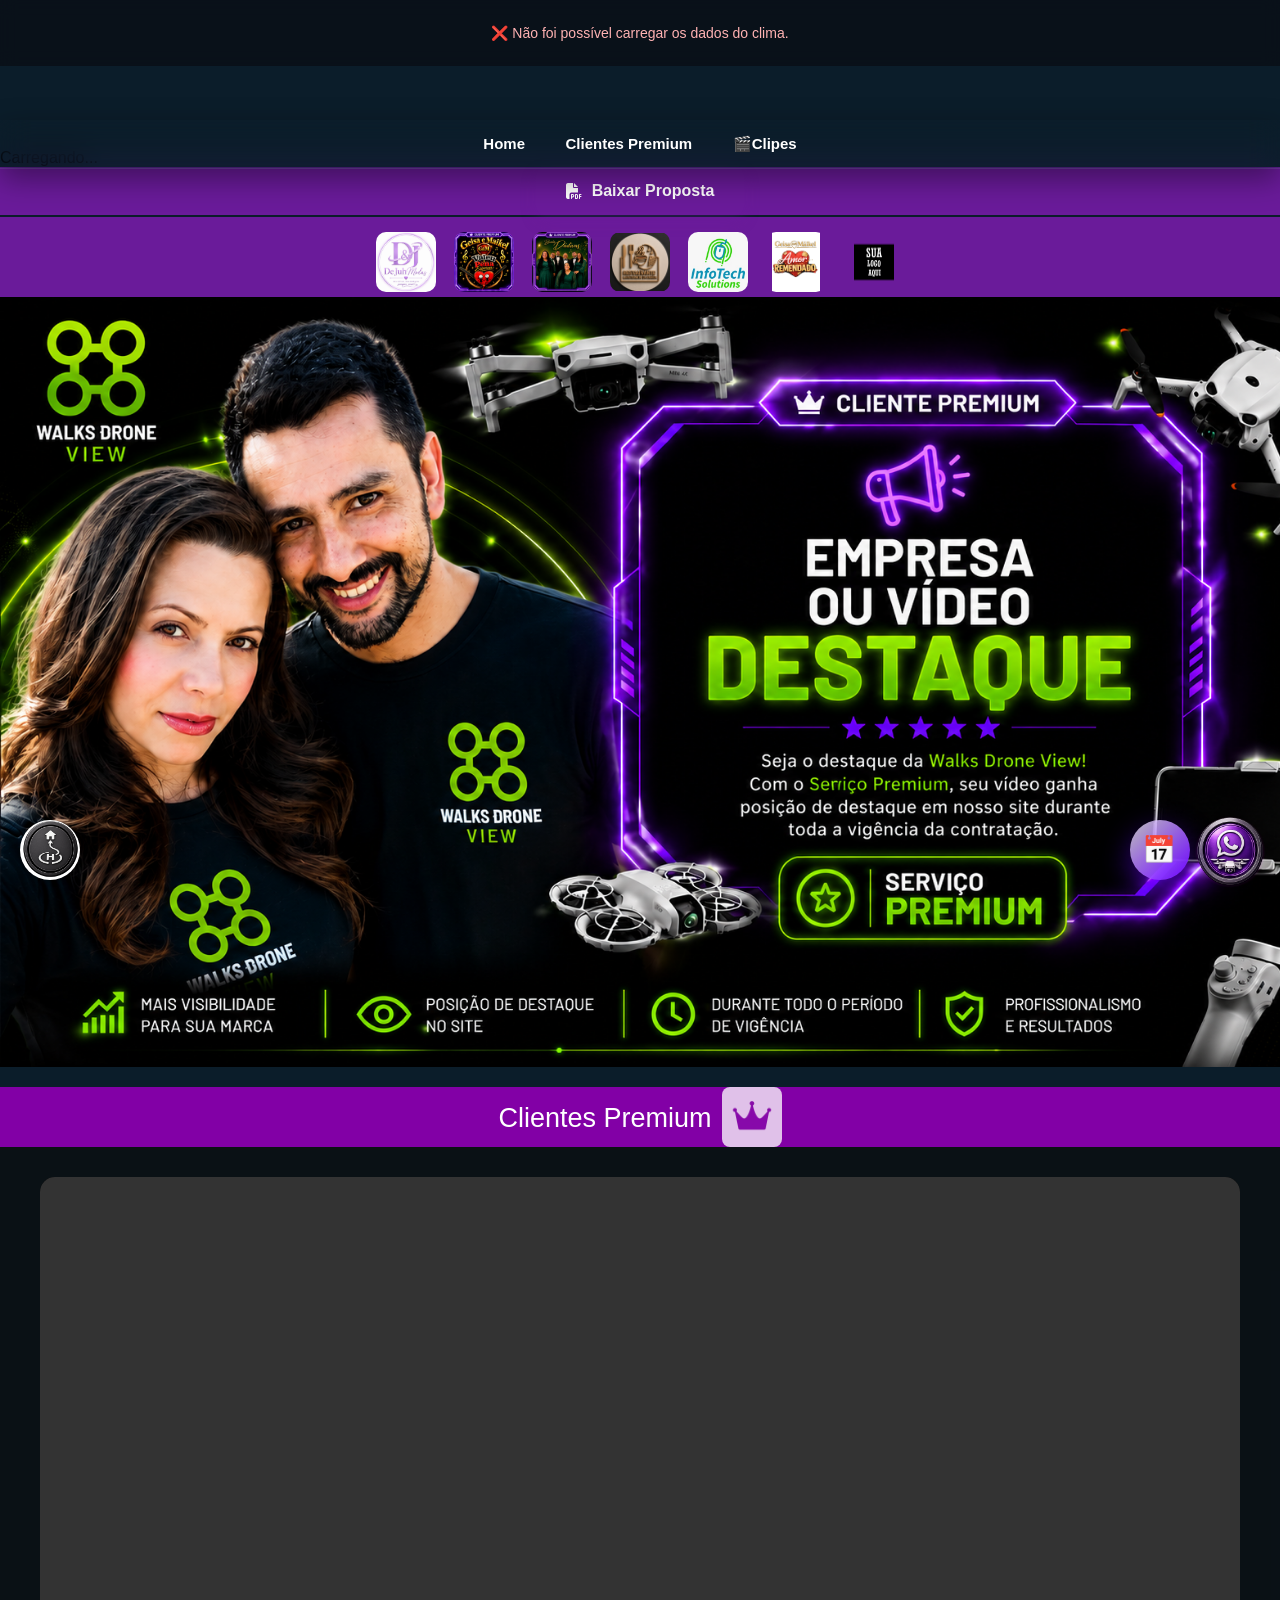
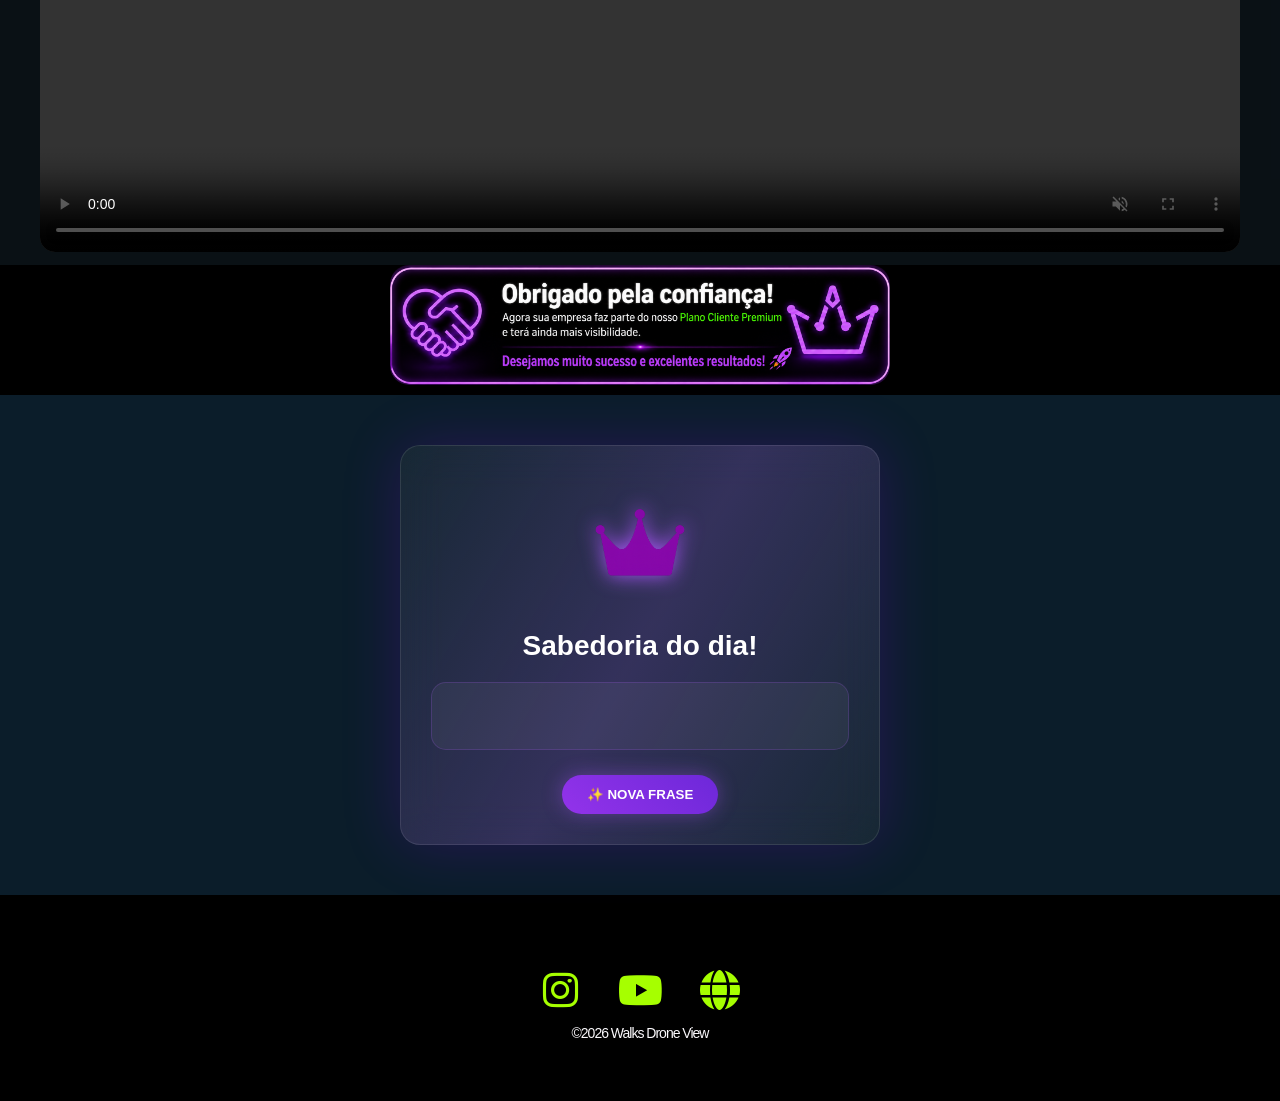
==== index.html @ a0a37f73 "index.html" ====
<!DOCTYPE html>
<html lang="pt-BR">
<head>
<meta charset="UTF-8">
  <meta name="viewport" content="width=device-width, initial-scale=1.0">
    <title>  Walks Drone View</title>
    <meta name="description"
      content="Walks Drone View - Produção audiovisual profissional com drones, vídeos institucionais, eventos e turismo.">
      
    <script type="text/javascript">
    (function(c,l,a,r,i,t,y){
        c[a]=c[a]||function(){(c[a].q=c[a].q||[]).push(arguments)};
        t=l.createElement(r);t.async=1;t.src="https://www.clarity.ms/tag/"+i;
        y=l.getElementsByTagName(r)[0];y.parentNode.insertBefore(t,y);
    })(window, document, "clarity", "script", "xg974a5hgu");
</script>



    <meta name="viewport" content="width=device-width, initial-scale=1.0">
    <meta name="google-adsense-account" content="ca-pub-4783430477945005">
    <script async src="https://pagead2.googlesyndication.com/pagead/js/adsbygoogle.js?client=ca-pub-4783430477945005"
     crossorigin="anonymous"></script>
   


<!-- CSS -->


<link rel="icon" href="./src/img/logo-title2.png" type="image/png">
<link rel="stylesheet"
href="https://cdnjs.cloudflare.com/ajax/libs/font-awesome/6.7.2/css/all.min.css">
<!-- CSS -->
<link rel="stylesheet" href="./src/css/style.css">
<link rel="stylesheet" href="./src/css/clima.css">

   
</head>

<body>
    <header id="topo"></header>
<div class="menu">

    <!-- LOGO -->
   

    <!-- LINKS -->
    <div class="menu-links">
        <a href="index.html">Home</a>
        <a href="#premium">Clientes Premium</a>
         <a href="clipes.html">🎬Clipes</a>
    </div>

</div>

<style>

/* MENU */
.menu {
    margin-top: 120px;
    width: 100%;
    display: flex;
    justify-content: center;
    gap: 10px;
    padding: 15px 0;
    margin-bottom: -20px;

    position: relative;
    z-index: 100000;

    /* 🔥 efeito vidro */

    backdrop-filter: blur(15px);
    border-bottom: 1px solid rgba(255,255,255,0.08);

    box-shadow: 0 10px 30px rgba(0,0,0,0.4);
}

/* LINKS */
.menu a {
    position: relative;
    color: #fff;
    text-decoration: none;
    font-size: 15px;
    font-weight: 600;
    padding: 10px 18px;
    border-radius: 8px;

    transition: all 0.3s ease;
}

/* LINHA ANIMADA */
.menu a::after {
    content: "";
    position: absolute;
    left: 0;
    bottom: 0;
    width: 0%;
    height: 2px;
   
    transition: 0.3s;
}

/* HOVER PREMIUM */
.menu a:hover {
    color: #c084fc;

    
    
}

/* ANIMAÇÃO DA LINHA */
.menu a:hover::after {
    width: 100%;
}

/* LINK ATIVO (opcional futuro JS) */
.menu a.active {
    color: #c084fc;
}

.menu a.active::after {
    width: 100%;
}

*{
    margin:0;
    padding:0;
    box-sizing:border-box;
    font-family:Segoe UI,Arial,sans-serif;
}

/* BOTÃO FLUTUANTE */
/* ===========================
   MENU RESPONSIVO
=========================== */


   


/* ===========================
   Painel de Feriados
=========================== */
/* Widget */
.feriado-widget{
    position: fixed;
    right: 90px;
    bottom: 20px;
    z-index: 999999;
}

/* Painel aberto */
.feriado-widget .painel{
    position: fixed;
    right: 20px;
    bottom: 90px;

    z-index: 1000000;

    width: 350px;
    max-width: calc(100vw - 20px);
    max-height: 80vh;

    overflow-y: auto;

    background: #1a1a1a;
    border-radius: 12px;
    box-shadow: 0 15px 50px rgba(0,0,0,.6);
}

.botao{
    width:60px;
    height:60px;
    border:none;
    border-radius:50%;
    cursor:pointer;
    color:#fff;
    font-size:28px;
    background:linear-gradient(135deg,#ffffffbe,#6a00ff);
    box-shadow:0 10px 30px rgba(93,0,255,.45);
    transition:.3s;
   
}


.botao:hover{
    transform:scale(1.08);
  
}

/* PAINEL */
.painel{
    position:absolute;
    bottom:70px;
    right:0;
z-index: 998;
    width:290px;
    max-height:420px;

    opacity:0;
    visibility:hidden;
    transform:translateY(15px);

    pointer-events:none;

    overflow:hidden;
    border-radius:18px;
    background:#18152d;
    color:#fff;

    transition:.35s ease;

    box-shadow:0 15px 35px rgba(0,0,0,.45);
}

.painel.ativo{
    opacity:1;
    visibility:visible;
    transform:translateY(0);

    pointer-events:auto;
}

.titulo{
    background:linear-gradient(135deg,#8a2be2,#5d00ff);
    padding:15px;
    text-align:center;
    font-size:18px;
    font-weight:bold;
}

.lista{
    max-height:420px;
    overflow-y:auto;
}

.lista::-webkit-scrollbar{
    width:6px;
}

.lista::-webkit-scrollbar-thumb{
    background:#7d44ff;
    border-radius:10px;
}

.item{
    display:flex;
    justify-content:space-between;
    align-items:center;
    padding:12px 15px;
    border-bottom:1px solid rgba(255,255,255,.08);
}

.item:hover{
    background:rgba(255,255,255,.05);
}

.data{
    color:#b88cff;
    font-weight:bold;
    min-width:72px;
}

.nome{
    flex:1;
    margin-left:10px;
}

.local{
    background:#120f24;
    padding:12px;
    text-align:center;
    font-size:12px;
    color:#bbb;
}

.tag{
    background:#6f34ff;
    padding:3px 8px;
    border-radius:20px;
    font-size:11px;
}

.tag.local{
    background:#ff9800;
    color:#fff;
}

.botao a{
  margin-left: -13px;
  font-size: 27px;
  
}
/* ===========================
   RESPONSIVO - CELULAR
=========================== */
@media (max-width:415px){

    .feriado-widget{
        position:fixed;
        right:65px;
        bottom:10px;

        padding:5px;
        background-color:#6f6d70;
        border-radius:50px;

        z-index:999999 !important;
    }

    .botao{
        width:2px;
        height:52px;
        font-size:20px;
    }

    .botao a{
        font-size:20px;
        margin-left:-12px;
    }

    .painel{
        position:fixed;
        right:10px;
        bottom:85px;

        width:290px;
        max-width:calc(100vw - 20px);
        max-height:70vh;

        overflow-y:auto;

        opacity:0;
        visibility:hidden;
        transform:translateY(15px);

        pointer-events:none;

        z-index:1000000 !important;

        border-radius:18px;
    }

    .painel.ativo{
        opacity:1;
        visibility:visible;
        transform:translateY(0);

        pointer-events:auto;
    }

    .titulo{
        font-size:16px;
        padding:12px;
    }

    .lista{
        max-height:60vh;
    }

    .item{
        padding:10px;
        font-size:13px;
        gap:8px;
    }

    .data{
        min-width:60px;
        font-size:12px;
    }

    .nome{
        font-size:13px;
        line-height:1.3;
    }

    .tag{
        font-size:10px;
        padding:3px 6px;
        white-space:nowrap;
    }

    .local{
        font-size:11px;
        padding:10px;
    }

}
</style>



<div class="feriado-widget">

<div class="painel" id="painel">

<div class="titulo">
📅 Feriados 2026
</div>

<div class="lista">

<div class="item">
<div class="data">01 Jan</div>
<div class="nome">Confraternização Universal</div>
<div class="tag">Nacional</div>
</div>

<div class="item">
<div class="data">16 Fev</div>
<div class="nome">Carnaval</div>
<div class="tag">Nacional</div>
</div>

<div class="item">
<div class="data">17 Fev</div>
<div class="nome">Carnaval</div>
<div class="tag">Nacional</div>
</div>

<div class="item">
<div class="data">03 Abr</div>
<div class="nome">Sexta-feira Santa</div>
<div class="tag">Nacional</div>
</div>

<div class="item">
<div class="data">05 Abr</div>
<div class="nome">Páscoa</div>
<div class="tag">Nacional</div>
</div>

<div class="item">
<div class="data">21 Abr</div>
<div class="nome">Tiradentes</div>
<div class="tag">Nacional</div>
</div>

<div class="item">
<div class="data">01 Mai</div>
<div class="nome">Dia do Trabalhador</div>
<div class="tag">Nacional</div>
</div>

<div class="item">
<div class="data">04 Jun</div>
<div class="nome">Corpus Christi</div>
<div class="tag local">Municipal</div>
</div>

<div class="item">
<div class="data">07 Set</div>
<div class="nome">Independência do Brasil</div>
<div class="tag">Nacional</div>
</div>

<div class="item">
<div class="data">12 Out</div>
<div class="nome">Nossa Senhora Aparecida</div>
<div class="tag">Nacional</div>
</div>

<div class="item">
<div class="data">02 Nov</div>
<div class="nome">Finados</div>
<div class="tag">Nacional</div>
</div>

<div class="item">
<div class="data">15 Nov</div>
<div class="nome">Proclamação da República</div>
<div class="tag">Nacional</div>
</div>

<div class="item">
<div class="data">20 Nov</div>
<div class="nome">Dia Nacional de Zumbi e da Consciência Negra</div>
<div class="tag">Nacional</div>
</div>

<div class="item">
<div class="data">25 Dez</div>
<div class="nome">Natal</div>
<div class="tag">Nacional</div>
</div>

<div class="item">
<div class="data">07 Dez</div>
<div class="nome">Aniversário de São José do Cerrito</div>
<div class="tag local">Municipal</div>
</div>

</div>

<div class="local">
📍 São José do Cerrito - SC
</div>

</div>

<button class="botao" onclick="toggleFeriados()"><a>📅</a></button>

</div>

<script>

function toggleFeriados(){
    document.getElementById("painel").classList.toggle("ativo");
}

</script>



  
<div id="container"></div>


<!-- LOADING -->
<div id="loading">
    <div class="loader"></div>
    <div class="loading-text">Carregando...</div>
</div>





<a href="index.html" class="retornar-button" aria-label="Voltar ao topo">
    <img src="./src/img/logo voltar.png" alt="Voltar ao topo">
</a>

<a href="https://api.whatsapp.com/qr/LZCSG5MAL5UAI1?autoload=1&app_absent=0"
   target="_blank"
   rel="noopener noreferrer"
   class="whatsapp-button"
   aria-label="Contato pelo WhatsApp">
    <img src="./src/img/logo contato.png" alt="WhatsApp">
</a>







<div class="container-download">
    <a href="./src/pdf/Proposta Comercial 2026.pdf" download class="btn-download">
        <i class="fa-solid fa-file-pdf"></i>
       Baixar Proposta
    </a>
</div>
<!--

<div class="container-barra-basico">
<div class="container-patrocinadores-basico">
     <a href="https://www.instagram.com/dejuhmodas/" target="_blank">
        <img src="./src//img/Logo DeJuh.png" width="70px" height="60px"  alt="DeJuhModas" class="patrocinador">
      </a>

    <a   href="https://www.instagram.com/restaurantelanchonete_familia?igsh=MXMzcGp3djJ3emtzcg==" target="_blank">
      <img src="./src/img/LOGO FAMILA.png" width="75px" height="75px" alt="Restaurante e Lanchonete da Família" class="patrocinador">
    </a>

</div>
</div>
-->


<div class="container-barra">
<div class="container-patrocinadores">
    
 <a href="https://juhpaes.github.io/Juh-Top-Model/index.html#contact" target="_blank">
        <img src="./src//img/Logo DeJuh.png" width="70px" height="60px"  alt="DeJuhModas" class="patrocinador">
      </a>
<a href="https://www.instagram.com/geisa_e_maikel/reels/" target="_blank">
        <img src="./src/img/VALEU LOGO.webp"  width="80px" height="80px" alt="Cliente5" class="patrocinador">
      </a>
<a href="https://www.instagram.com/bandadadivas2026?utm_source=qr&igsh=bTk1eDl1bnZmOGt3/" target="_blank">
        <img src="./src/img/LOGO DADIV.webp"  width="80px" height="80px" alt="Cliente5" class="patrocinador">
      </a>

    <a   href="https://www.instagram.com/restaurantelanchonete_familia?igsh=MXMzcGp3djJ3emtzcg==" target="_blank">
      <img src="./src/img/LOGO FAMILA.png" width="75px" height="75px" alt="Restaurante e Lanchonete da Família" class="patrocinador">
    </a>

  <!--  <a href="https://www.instagram.com/ferreiralimarevita/" target="_blank">
      <img src="./src/img/Ferreira lima Logo.png" width="70px" height="60px" alt="Ferreira Lima" class="patrocinador">
    </a>
--> 
    <a href="https://www.youtube.com/@InfoTechSolutionsRS" target="_blank">
        <img src="./src/img/infotech.jpeg"  width="70px" height="60px" alt="Cliente5" class="patrocinador">
      </a>

 <a href="https://www.instagram.com/geisa_e_maikel/reels/" target="_blank">
        <img src="./src/img/logo site maikel.jpg"  width="80px" height="70px" alt="Cliente5" class="patrocinador">
      </a>


      <a href="#" target="_blank">
        <img src="./src/img/SUA marca aqui.png"  width="80px" height="70px" alt="Cliente5" class="patrocinador">
      </a>
    <!--

 <a href="https://www.instagram.com/pousada.rm/" target="_blank">
        <img src="./src/img/RM.jpg"  width="70px" height="60px" alt="Cliente5" class="patrocinador">
      </a>

    
    <a href="https://www.instagram.com/studio_samiraleite?igsh=d3FwYXg1cGRweG1q" target="_blank">
        <img src="./src/img/SUA marca aqui.png"  width="70px" height="60px" alt="Cliente5" class="patrocinador">
      </a>
    -->
</div>
</div>

   <div class="box-home"id="home">
    <div class="container-home">
        
        
    </div>
   </div>
   
    
    
<div class="titulo-premium"><p> Clientes Premium <br>
</p>
<a href="/" target="_blank">
        <img src="./src/img/logo coroa.png" width="70px" height="60px"  alt="CLiente Premium" class="patrocinador">

</a>
</div>

<div class="video-container" id="premium">
    <div class="video-box">
        <video controls autoplay muted loop playsinline>
            <source src="./src/img/ClienteS Premium.mp4" type="video/mp4">
            Seu navegador não suporta vídeo.
        </video>
    </div>
</div>
<!--
 <div class="video-container2">
    <div class="video-box">
        <video controls autoplay muted loop playsinline>
            <source src="./src/img/Anuncio Basico.mp4" type="video/mp4">
            Seu navegador não suporta vídeo.
        </video>
    </div>
 </div>
-->
<div class="obrigado">
    <img class="imagem-obrigado" src="./src/img/Obrigado premium.png">

    </div>
<div class="frase-container">

  <div class="frase-card">

    <div class="icone">
      <img src="./src/img/logo coroa.png" alt="Coroa">
    </div>

    <h2>Sabedoria do dia!</h2>

    <div class="frase-box">
      <p id="frase">Clique para revelar sua mensagem ✨</p>
    </div>

    <button id="btn">✨ NOVA FRASE</button>

  </div>

</div>

<style>
body {
  background: radial-gradient(circle at top, #0b0b15, #050507);
  font-family: Arial, sans-serif;
}

/* CONTAINER */
.frase-container {
  display: flex;
  justify-content: center;
  align-items: center;
  height: 500px;
}

/* CARD */
.frase-card {
  width: 480px;
  padding: 30px;
  border-radius: 20px;
  backdrop-filter: blur(20px);
  background: rgba(255,255,255,0.05);
  border: 1px solid rgba(255,255,255,0.1);
  text-align: center;
  color: #fff;
  box-shadow: 0 0 60px rgba(140,0,255,0.2);
  position: relative;
}

/* ICONE */
.icone img {
  width: 140px;
  margin-bottom: 10px;
  filter: drop-shadow(0 0 10px #a855f7);
}

/* TITULO */
.frase-card h2 {
  font-size: 28px;
  margin-bottom: 20px;
}

.frase-card h2 span {
  color: #a855f7;
}

/* FRASE */
.frase-box {
  background: rgba(255,255,255,0.05);
  border-radius: 15px;
  padding: 20px;
  margin-bottom: 25px;
  border: 1px solid rgba(168,85,247,0.2);
}

#frase {
  font-size: 16px;
  line-height: 1.6;
  opacity: 0;
  transform: translateY(10px);
  transition: 0.4s;
}

#frase.show {
  opacity: 1;
  transform: translateY(0);
}

/* BOTÃO */
button {
  padding: 12px 25px;
  border-radius: 30px;
  border: none;
  background: linear-gradient(45deg, #9333ea, #6d28d9);
  color: #fff;
  font-weight: bold;
  cursor: pointer;
  transition: 0.3s;
  box-shadow: 0 0 20px rgba(168,85,247,0.4);
}

button:hover {
  transform: scale(1.05);
  box-shadow: 0 0 30px rgba(168,85,247,0.7);
}

/* GLOW BORDA */
.frase-card::after {
  content: "";
  position: absolute;
  inset: -1px;
  border-radius: 20px;
  background: linear-gradient(120deg, transparent, rgba(168,85,247,0.4), transparent);
  opacity: 0.5;
  z-index: -1;
}
</style>

<script>

 const frases = [
  "Só sei que nada sei. — Sócrates",
  "Conhece-te a ti mesmo. — Sócrates",
  "Uma vida sem reflexão não vale a pena ser vivida. — Sócrates",
  "Penso, logo existo. — René Descartes",
  "A dúvida é o início da sabedoria. — René Descartes",
  "O homem é livre no momento em que deseja ser. — Voltaire",
  "Devemos cultivar nosso jardim. — Voltaire",
  "A felicidade depende de nós mesmos. — Aristóteles",
  "Somos o que repetidamente fazemos. — Aristóteles",
  "A excelência não é um ato, mas um hábito. — Aristóteles",

  "A paciência é amarga, mas seus frutos são doces. — Jean-Jacques Rousseau",
  "O homem nasce livre, mas por toda parte encontra-se acorrentado. — Rousseau",
  "A coragem é a primeira das qualidades humanas. — Winston Churchill",
  "O sucesso não é final, o fracasso não é fatal. — Winston Churchill",
  "A vida deve ser compreendida olhando para trás, mas vivida olhando para frente. — Kierkegaard",
  "A angústia é a vertigem da liberdade. — Kierkegaard",
  "Sem música, a vida seria um erro. — Friedrich Nietzsche",
  "Torna-te quem tu és. — Nietzsche",
  "Aquilo que não me mata me fortalece. — Nietzsche",
  "Quem tem um porquê enfrenta qualquer como. — Nietzsche",

  "O homem está condenado a ser livre. — Jean-Paul Sartre",
  "A existência precede a essência. — Sartre",
  "Liberdade é o que você faz com o que fizeram de você. — Sartre",
  "No meio do caminho tinha uma pedra. — Carlos Drummond de Andrade",
  "E agora, José? — Drummond",
  "Ser feliz sem motivo é a mais autêntica forma de felicidade. — Drummond",
  "Tudo vale a pena quando a alma não é pequena. — Fernando Pessoa",
  "Tenho em mim todos os sonhos do mundo. — Fernando Pessoa",
  "Para viajar basta existir. — Fernando Pessoa",
  "O valor das coisas não está no tempo que duram. — Fernando Pessoa",

  "O essencial é invisível aos olhos. — Antoine de Saint-Exupéry",
  "Tu te tornas eternamente responsável por aquilo que cativas. — Saint-Exupéry",
  "A simplicidade é o último grau de sofisticação. — Leonardo da Vinci",
  "Aprender nunca cansa a mente. — Leonardo da Vinci",
  "A vida é realmente simples, mas insistimos em torná-la complicada. — Confúcio",
  "Escolhe um trabalho que amas e não trabalharás um único dia. — Confúcio",
  "O homem superior é modesto em suas palavras. — Confúcio",
  "A jornada de mil milhas começa com um único passo. — Lao Tsé",
  "Quem conhece os outros é sábio; quem conhece a si mesmo é iluminado. — Lao Tsé",
  "A natureza não tem pressa, mas tudo é realizado. — Lao Tsé",

  "A felicidade é quando o que você pensa, diz e faz estão em harmonia. — Gandhi",
  "Seja a mudança que você quer ver no mundo. — Gandhi",
  "Olho por olho e o mundo acabará cego. — Gandhi",
  "Não há caminho para a felicidade, a felicidade é o caminho. — Buda",
  "A mente é tudo. Você se torna aquilo que pensa. — Buda",
  "O apego é a raiz do sofrimento. — Buda",
  "Viver é a coisa mais rara do mundo. — Oscar Wilde",
  "Seja você mesmo; todos os outros já existem. — Oscar Wilde",
  "Experiência é o nome que damos aos nossos erros. — Oscar Wilde",

  "O conhecimento é poder. — Francis Bacon",
  "Tempo é dinheiro. — Benjamin Franklin",
  "Aquele que tem paciência pode ter o que quiser. — Franklin",
  "A esperança é o sonho do homem acordado. — Aristóteles",
  "A educação é a arma mais poderosa. — Nelson Mandela",
  "Ninguém nasce odiando outra pessoa. — Mandela",
  "Tudo o que somos é resultado do que pensamos. — Buda",
  "A sabedoria começa na reflexão. — Sócrates",
  "Grandes espíritos sempre encontraram oposição. — Einstein",
  "A imaginação é mais importante que o conhecimento. — Einstein",

  "Insanidade é fazer a mesma coisa esperando resultado diferente. — Einstein",
  "A vida é como andar de bicicleta. — Einstein",
  "O importante é não parar de questionar. — Einstein",
  "Quem olha para fora sonha; quem olha para dentro desperta. — Carl Jung",
  "Até que você torne o inconsciente consciente. — Carl Jung",
  "Conhecer a si mesmo é o começo de toda sabedoria. — Aristóteles",

  // completar até 300 automaticamente 👇
 
  

];


const btn = document.getElementById("btn");
const frase = document.getElementById("frase");

btn.addEventListener("click", () => {
  frase.classList.remove("show");

  setTimeout(() => {
    const aleatoria = frases[Math.floor(Math.random() * frases.length)];
    frase.innerText = aleatoria;
    frase.classList.add("show");
  }, 200);
});
</script>
</div>

<footer class="footer-walks">
    

    <div class="footer-top">

    
        
        <div class="footer-social" id="contato">

            <a href="https://instagram.com/walksdroneview"
               target="_blank"
               class="social-icon">
                <i class="fab fa-instagram"></i>
            </a>

            <a href="https://youtube.com/@walksdroneview"
               target="_blank"
               class="social-icon">
                <i class="fab fa-youtube"></i>
            </a>

            <a href="https://walksdroneview.vlog.br"
               target="_blank"
               class="social-icon">
                <i class="fas fa-globe"></i>
            </a>

        </div>
    </div>
   
    


<div class="box-copy">

&copy;2026 Walks Drone View
</div>
    </footer>







<script defer src="./src/clima.js"></script>

</body>
</html>
---- src/css/style.css ----
@import url('https://fonts.googleapis.com/css2?family=Caveat:wght@400..700&family=Wallpoet&display=swap');
*{
    margin:0;
    padding:0;
   
    box-sizing:border-box;
}

body {
    margin: 0;
    font-family: Arial, sans-serif;
    background: #0b1d2a !important;
}





.container-download{
  background-color:#6A1B9A;
  margin-top: 0px!important;
  margin-bottom:2px!important;
  display:flex;
  justify-content:center;
  align-items:center;
    
   
}

.btn-download{
    display:inline-flex;
    align-items:center;
    justify-content:center;
    gap:10px;

    padding:15px 30px;

    background:#6A1B9A;
    color:#fff;
    text-decoration:none;
    font-size:16px;
    font-weight:600;

    border-radius:8px;
    transition:.3s;
    box-shadow:0 6px 15px rgba(106,27,154,.3);
}

.btn-download:hover{
    
    transform:translateY(-3px);
    box-shadow:0 10px 20px rgba(255, 255, 255, 0.4);
}

.btn-download:active{
    transform:scale(.98);
}



/* Container principal */
.video-container,.video-container2{
  margin-top: 110px;
  margin-bottom: -18px;
    display:flex;
    justify-content:center;
    align-items:center;
    width:100%;
    padding:30px 20px;
    box-sizing:border-box;
    background-color: #0a0a0aa2;
    
}

/* Caixa do vídeo */
.video-box{
    display:flex;
    justify-content:center;
    align-items:center;

    width:100%;
    max-width:1200px;

    aspect-ratio:16/9;

    background:#000;
    border-radius:15px;
    overflow:hidden;
}

/* Vídeo */
.video-box video{

    width:100%;
    height:100%;
    object-fit:contain; /* Mantém o vídeo inteiro sem cortar */
    display:block;
}





/* Botão oculto no desktop */
#btnClimaMobile{
    display:none;
}

.whatsapp-button {
  position: fixed;
  bottom: 20px;
  right: 20px;
  display: flex;
  align-items: center;
  justify-content: center;
  width: 60px;
  height: 60px;
  border-radius: 50%;
 
  box-shadow: 0px 2px 5px rgb(234, 0, 255);
  z-index: 1000; /* Garante que o botão fique acima de outros elementos */
  font-size: 30px; /* Tamanho do ícone */
  color: #fff; /* Cor do ícone */
}

.whatsapp-button img {
  width: 80px;
  margin-top: 6px;
  height: 80px;
}

.whatsapp-button:hover {
  width: 67px;
  height: 69px;
  background-color: #ea00ffe0;
   box-shadow: 0px 2px 5px rgb(255, 255, 255);
}

.retornar-button {
  position: fixed;
  bottom: 20px;
  display: flex;
  align-items: center;
  justify-content: center;
  width: 60px;
  height: 60px;
  border-radius: 50%;
  background-color: #ffffff; /* Cor do WhatsApp */
  box-shadow: 0px 2px 5px rgba(0, 0, 0, 0.3);
  z-index: 1000; /* Garante que o botão fique acima de outros elementos */
  font-size: 30px; /* Tamanho do ícone */
  color: #fff; /* Cor do ícone */
  margin-left: 20px;
}

.retornar-button img {
  width: 71px;
}




.retornar-button:hover {
  width: 61px;
  height: 61px;
  background-color: #e100ff6e;
}

.menu{
    position:fixed;
    top:0;
    left:0;
    width:100%;
    z-index:1000;
}

.menu-links{
    pointer-events:auto;
   
    
}
.menu-links a{
    font-size: 13px;
    padding: 4px 6px;
}
.container-barra-basico{
    width:100%;
    height:70px;
    display:flex;
    justify-content:center;
    align-items:center;
     background-color:#000000;
    overflow:hidden;
}


.container-barra{
    width:100%;
    height:90px;
    display:flex;
    justify-content:center;
    align-items:center;
     background-color:#6A1B9A;
    overflow:hidden;
}

.container-patrocinadores{
    display:flex;
    flex-direction:row;
    justify-content:center;
    align-items:center;
    gap:18px;
    width:100%;
    height:90px;
    padding:0 15px;

    overflow-x:auto;
    overflow-y:hidden;
    white-space:nowrap;

    scrollbar-width:none;
}

.container-patrocinadores-basico{
    display:flex;
    flex-direction:row;
    justify-content:center;
    align-items:center;
    gap:18px;
    width:100%;
    height:120px;
    padding:0 15px;

    overflow-x:auto;
    overflow-y:hidden;
    white-space:nowrap;

    scrollbar-width:none;
}

.container-patrocinadores::-webkit-scrollbar{
    display:none;
}

.container-patrocinadores-basico::-webkit-scrollbar{
    display:none;
}
.container-patrocinadores a{
    flex:0 0 auto;
    display:flex;
    align-items:center;
    justify-content:center;
    text-decoration:none;
}

.patrocinador{
    width:60px;
    height:60px;
    object-fit:contain;
    border-radius:10px;
    transition:.3s;
    cursor:pointer;
}

.patrocinador:hover{
    transform:scale(1.12);
    box-shadow:0 5px 15px rgba(255,255,255,.35);
}

.container-patrocinadores-basico a:hover{
   background-color: #73ff005f;
    box-shadow:0 5px 10px rgb(183, 0, 255);
}








/*Estilização Titulo */

.box-home{
 display: flex;
justify-items: center;
  justify-content: center;
 height: 770px;
 background-size: coVER;
 background-repeat: no-repeat;
  margin-top: -10px !important;
  margin-bottom:-110px;

background-image: url("../img/destaque2.png");


}


.titulo-premium{
  margin-bottom: -110px;
  margin-top: 130px;
  height: 60px;
  gap: 10px;
  display: flex;
  justify-content: center;
  justify-items: center;
  background-color: #8200a6;
}
.titulo-premium p{
  font-size: 27px;
  margin-top: 16px;
  color: white;
}

.titulo-premium img{
  border-radius: 8px;
  background-color: rgba(255, 255, 255, 0.755);
 
}
.titulo-premium img:hover{
  background-color: white;
  border-radius: 8px;
   box-shadow: 0 4px 12px rgba(255, 255, 255, 0.35);
    transition: all 0.3s ease;

}

.obrigado{
display:flex;
justify-content: center;
margin-top: 1px;
max-width: 100%;
height: 130px;
background-color: #000000;

}
.imagem-obrigado{
  border-radius: 19px;
  margin-top: 0px;
  display: flex;
  justify-content: center;
  background-size: cover;
  height: 120px;
  width: 500px;
}




























@keyframes float {
  0%, 100% {
    transform: translateY(20px);
  }
  50% {
    transform: translateY(-70px);
  }
}



.boximagemclientes{
   display: flex;
   justify-content: center;
width: 100%;
height: 400px;
background-size: cover;
   background-repeat: no-repeat;
background-image: url(/walksdrone-main/src/img/div\ insta.png);
}



/*Estilização Container CLients*/

.texto-clients {
  margin-top: -10px;
color: #ffffff;
font-size: 20px;
  
}

/*Estilização Clients Parceiro Videos1*/




  



/*Estilização Makers Parceiro Videos1*/












/*Estilização Container Rede Social Sobre/About*/
.footer-walks{
    background:#000;
    color:#fff;
    padding:60px 40px;
    font-family:Arial,sans-serif;
   
}

/* LINHA PRINCIPAL */




.footer-logo img{
    max-width:60px;
}

/* TEXTO CENTRAL */




/* REDES */
.footer-social{
    flex:1;
    display:flex;
    justify-content:center;
    gap:10px;
}

.social-icon{
    width:70px;
    height:70px;
   
    border-radius:50%;
    display:flex;
    align-items:center;
    justify-content:center;
    color:#A6FF00;
    font-size:40px;
    text-decoration:none;
    transition:.3s;
}

.social-icon:hover{
    background:#A6FF00;
    color:#000;
    box-shadow:0 0 20px #A6FF00;
    transform:translateY(-5px);
}

/* RODAPÉ INFERIOR */
.box-copy{
 color: #fbf9fc;
display: flex;
justify-content: center;
letter-spacing: -1px;
text-align: center;
font-size: 14px;


}


/*RESPONSIVE*/

/* --- Media Query para telas com largura máxima de 415px --- */

@media (max-width: 415px) { /* Este é o breakpoint, ajuste conforme necessário */
   
  .video-container{
      margin-top: 190px !important;
      margin-bottom: 0px;
        padding:15px;
    }

    .video-box{
        width:100%;
        border-radius:10px;
    }




 .video-container2{
      margin-top: 10px !important;
      margin-bottom: 0px;
        padding:15px;
    }

   






  
.box-home{
 display: flex;
 width: 100%;
 justify-items: center;
  justify-content: center;
 height: 230px;
 background-size: cover;
 background-repeat: no-repeat;
  margin-top: 20px !important;
  margin-bottom:-200px;
  background-color: none;
background-image: url("../img/destaque2.png");
}

 


    .whatsapp-button {
        bottom: 15px; /* Ajuste para não ficar tão próximo da borda */
        right: 6px;
        width: 50px; /* Reduzido para mobile */
        height: 50px; /* Reduzido para mobile */
        font-size: 25px; /* Tamanho do ícone ajustado */
    }

    .whatsapp-button img {
        width: 80px; /* Tamanho da imagem ajustado */
    }

    .whatsapp-button:hover {
        width: 52px; /* Pequeno ajuste no hover */
        height: 52px;
        background-color: #0caa09e0;
    }



     .retornar-button {
        bottom: 9px; /* Ajuste para não ficar tão próximo da borda */
        left: -20px;
        width: 62px; /* Reduzido para mobile */
        height: 62px; /* Reduzido para mobile */
        font-size: 26px; /* Tamanho do ícone ajustado */
    }

    .retornar-button img {
        width: 70px; /* Tamanho da imagem ajustado */
    }

    .retornar-button:hover {
        width: 52px; /* Pequeno ajuste no hover */
        height: 52px;
        background-color: #b404efe0;
    }


/*Estilização Menu */

.container-barra{
    width:100%;
    overflow:hidden;
    position:relative;
    box-sizing:border-box;
    padding:12px 0;
}

.container-patrocinadores{
    display:flex;
    align-items:center;
    gap:18px;

    width:max-content;

    padding-left:265px;   /* importante */
    padding-right:25px;

    animation:scrollPatrocinadores 25s linear infinite;
}

.container-patrocinadores a{
    flex:0 0 auto;
    display:flex;
    align-items:center;
    justify-content:center;
}

.container-patrocinadores img{
    display:block;
    width:70px;
    height:60px;
    object-fit:contain;
}


.container-download{
  margin-top: 20px !important;
  height: 42px !important;
 
background-color: #8d24aaed;
}

    
.btn-download{
    display:inline-flex;
    align-items:center;
    justify-content:center;
    gap:10px;
    width: 80px;
    height: 42px;
    padding:15px 30px;
    margin-top: -10px !important;
    margin-bottom: -10px !important;
    background:#691b9a;
    color:#fff;
    text-decoration:none;
    font-size:10px;
    font-weight:600;

    border-radius:8px;
    transition:.3s;
    box-shadow:0 6px 15px rgba(106,27,154,.3);
}

.titulo-projects{
display: flex;
justify-content: center;
justify-items: center;
padding: 20px;
}

.texto-clients{
  text-align: center;
  font-size: 12px;
  margin-top: -10px;
  margin-bottom: 0px;
  
}


   
.titulo-premium{
  height: 70px;
  margin-top: 210px;
  margin-bottom: -200px;
}





.imagem-obrigado{
  border-radius: 19px;
  margin-top: 10px;
  display: flex;
  justify-content: center;
  background-size: cover;
  height: 100px;
  width: 380px;
}







    /* Espaço entre o menu clima e o conteúdo do site */
   







}
---- src/css/clima.css ----
/* ==========================
   BARRA DO CLIMA
========================== */

#container{
    position: fixed;
    top: 0;
    left: 0;
    width: 100%;
    display: flex;
    justify-content: center;
    flex-wrap: wrap;
    gap: 8px;
    padding: 10px;
    background: rgba(10, 10, 15, 0.583);
    backdrop-filter: blur(8px);
    -webkit-backdrop-filter: blur(8px);
    box-sizing: border-box;
    z-index: 9999;
    color: #fff;
    margin-bottom: 0px;
}

/* ==========================
   CARD
========================== */

.card{
    width: 90px;
    min-height: 95px;
    padding: 8px 6px;
    background: linear-gradient(145deg,#1d1d1d,#111);
    border-radius: 12px;
    display: flex;
    flex-direction: column;
    justify-content: center;
    align-items: center;
    transition: .3s;
    box-shadow: 0 4px 10px rgba(0,0,0,.35);
}

.card:hover{
    transform: translateY(-3px) scale(1.04);
}

/* ==========================
   TEXTO
========================== */

.city{
    font-size:11px;
    font-weight:600;
    text-align:center;
    margin-bottom:3px;
}

.icon{
    font-size:10px;
    margin:4px 0;
}

.temp{
    font-size:17px;
    font-weight:bold;
}

.feels-like{
    font-size:10px;
    opacity:.75;
    margin-top:4px;
    text-align:center;
}

/* ==========================
   DESTAQUES
========================== */

.cold{
    
    box-shadow:0 0 15px rgba(0, 140, 255, 0.6);
}

.hot{
    
    box-shadow:0 0 15px rgba(237, 25, 25, 0.6);
}

/* ==========================
   ERRO
========================== */

.erro-clima{
    width:100%;
    text-align:center;
    color:#ffb3b3;
    font-size:14px;
    padding:15px;
}

/* ==========================
   RESPONSIVO
========================== */

@media (max-width:415px){

    #container{
      
        gap:5px;
        padding:6px;
        height: 100px;
    }

    .card{
        width:70px;
        min-height:78px;
        border-radius:10px;
    }

    .city{
        font-size:9px;
    }

    .icon{
        font-size:18px;
    }

    .temp{
        font-size:15px;
    }

    .feels-like{
        display:none;
    }

}
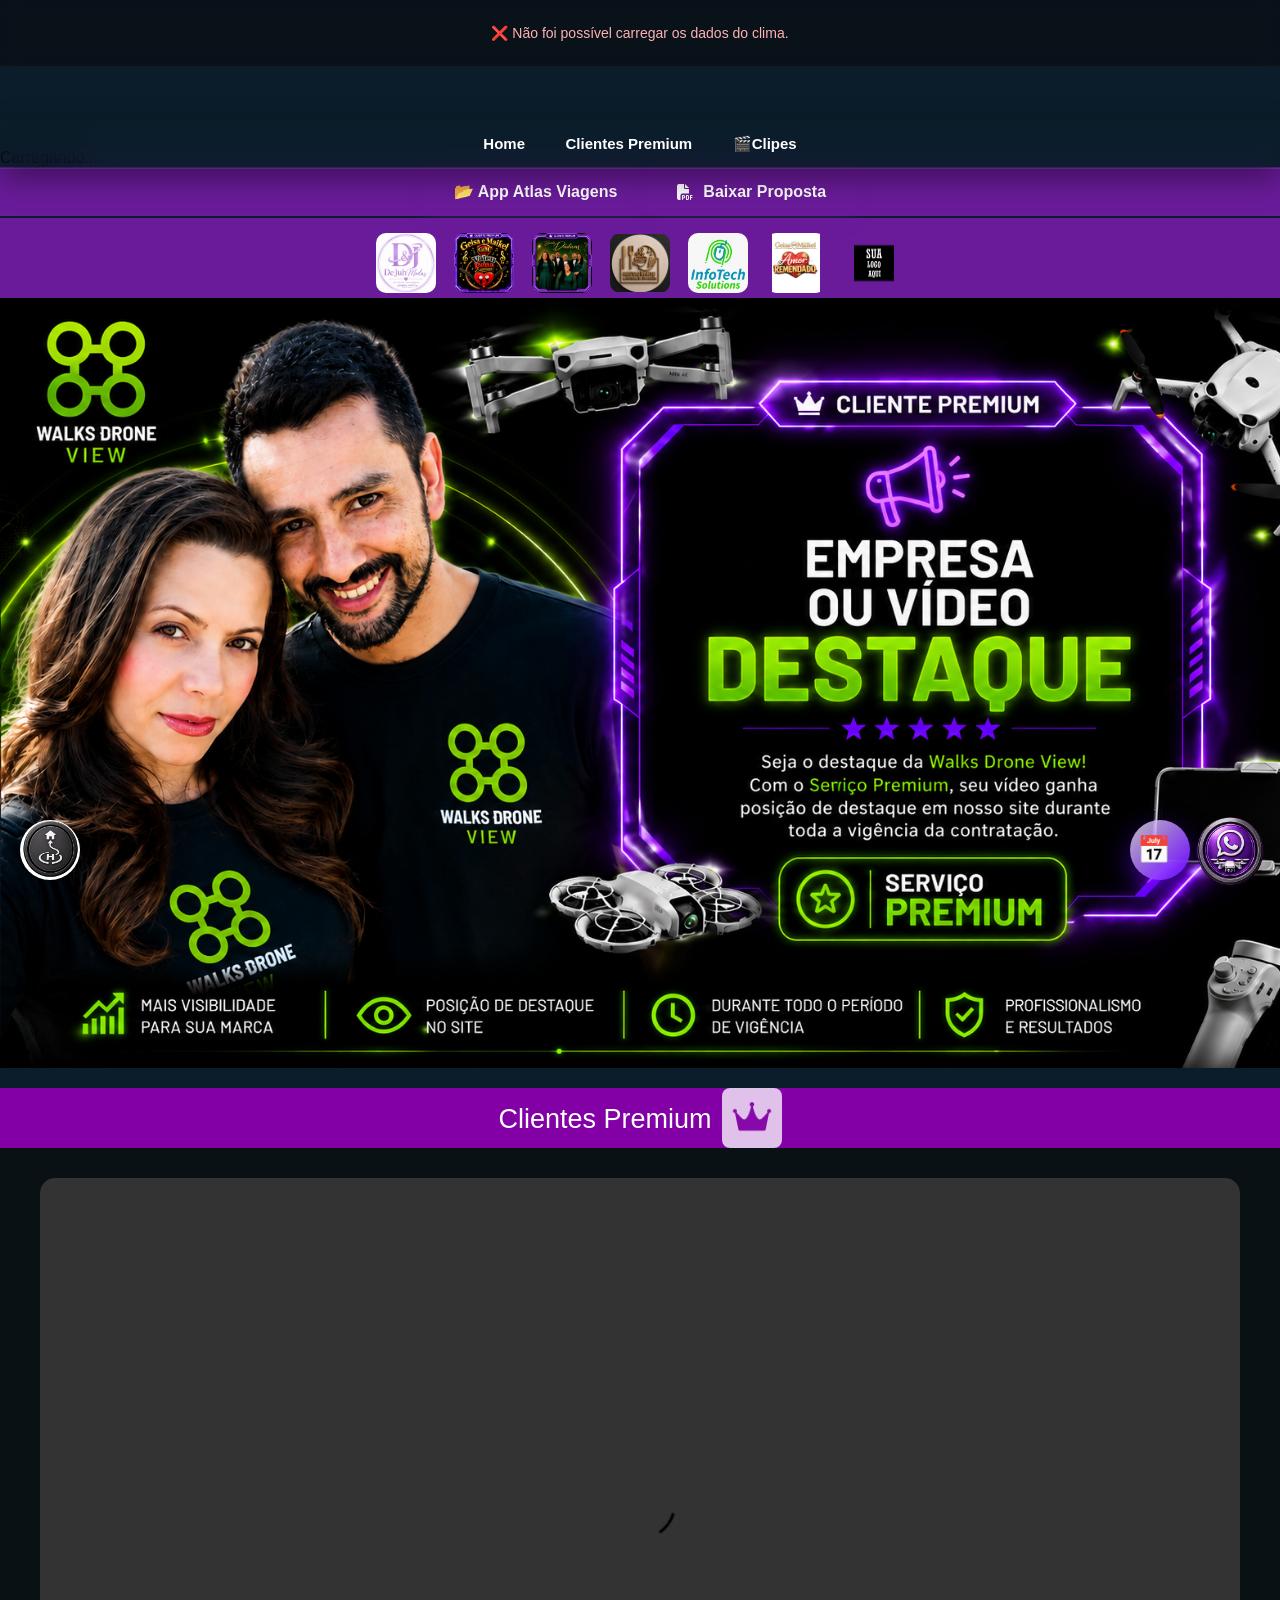
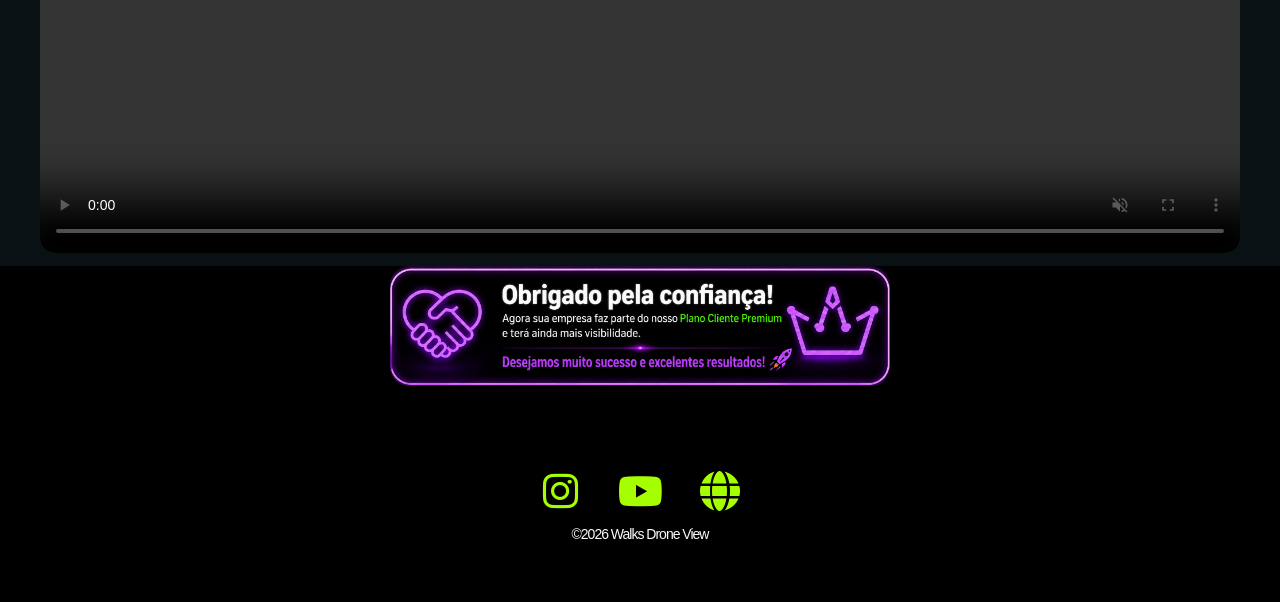
==== commit 99bbb726: "Add files via upload" ====
--- a/index.html
+++ b/index.html
@@ -294,6 +294,42 @@
   font-size: 27px;
   
 }
+
+
+
+
+
+
+
+
+
+
+
+
+
+
+
+
+
+
+
+
+
+
+
+
+
+
+
+
+
+
+
+
+
+
+
+
 /* ===========================
    RESPONSIVO - CELULAR
 =========================== */
@@ -545,9 +581,17 @@
 
 
 
-
-
 <div class="container-download">
+<a href="https://drive.google.com/drive/folders/1X56Fyog2h1LQAbVxh3i8NihsWAEpqQMA?usp=sharing" 
+   target="_blank" 
+   rel="noopener noreferrer" 
+   class="btn-download">
+   📂 App Atlas Viagens
+</a>
+
+
+
+
     <a href="./src/pdf/Proposta Comercial 2026.pdf" download class="btn-download">
         <i class="fa-solid fa-file-pdf"></i>
        Baixar Proposta
@@ -573,7 +617,7 @@
 <div class="container-barra">
 <div class="container-patrocinadores">
     
- <a href="https://juhpaes.github.io/Juh-Top-Model/index.html#contact" target="_blank">
+ <a href="https://www.instagram.com/dejuhmodas/" target="_blank">
         <img src="./src//img/Logo DeJuh.png" width="70px" height="60px"  alt="DeJuhModas" class="patrocinador">
       </a>
 <a href="https://www.instagram.com/geisa_e_maikel/reels/" target="_blank">
@@ -656,218 +700,7 @@
     <img class="imagem-obrigado" src="./src/img/Obrigado premium.png">
 
     </div>
-<div class="frase-container">
-
-  <div class="frase-card">
-
-    <div class="icone">
-      <img src="./src/img/logo coroa.png" alt="Coroa">
-    </div>
-
-    <h2>Sabedoria do dia!</h2>
-
-    <div class="frase-box">
-      <p id="frase">Clique para revelar sua mensagem ✨</p>
-    </div>
-
-    <button id="btn">✨ NOVA FRASE</button>
-
-  </div>
-
-</div>
-
-<style>
-body {
-  background: radial-gradient(circle at top, #0b0b15, #050507);
-  font-family: Arial, sans-serif;
-}
-
-/* CONTAINER */
-.frase-container {
-  display: flex;
-  justify-content: center;
-  align-items: center;
-  height: 500px;
-}
-
-/* CARD */
-.frase-card {
-  width: 480px;
-  padding: 30px;
-  border-radius: 20px;
-  backdrop-filter: blur(20px);
-  background: rgba(255,255,255,0.05);
-  border: 1px solid rgba(255,255,255,0.1);
-  text-align: center;
-  color: #fff;
-  box-shadow: 0 0 60px rgba(140,0,255,0.2);
-  position: relative;
-}
-
-/* ICONE */
-.icone img {
-  width: 140px;
-  margin-bottom: 10px;
-  filter: drop-shadow(0 0 10px #a855f7);
-}
-
-/* TITULO */
-.frase-card h2 {
-  font-size: 28px;
-  margin-bottom: 20px;
-}
-
-.frase-card h2 span {
-  color: #a855f7;
-}
-
-/* FRASE */
-.frase-box {
-  background: rgba(255,255,255,0.05);
-  border-radius: 15px;
-  padding: 20px;
-  margin-bottom: 25px;
-  border: 1px solid rgba(168,85,247,0.2);
-}
-
-#frase {
-  font-size: 16px;
-  line-height: 1.6;
-  opacity: 0;
-  transform: translateY(10px);
-  transition: 0.4s;
-}
-
-#frase.show {
-  opacity: 1;
-  transform: translateY(0);
-}
-
-/* BOTÃO */
-button {
-  padding: 12px 25px;
-  border-radius: 30px;
-  border: none;
-  background: linear-gradient(45deg, #9333ea, #6d28d9);
-  color: #fff;
-  font-weight: bold;
-  cursor: pointer;
-  transition: 0.3s;
-  box-shadow: 0 0 20px rgba(168,85,247,0.4);
-}
-
-button:hover {
-  transform: scale(1.05);
-  box-shadow: 0 0 30px rgba(168,85,247,0.7);
-}
-
-/* GLOW BORDA */
-.frase-card::after {
-  content: "";
-  position: absolute;
-  inset: -1px;
-  border-radius: 20px;
-  background: linear-gradient(120deg, transparent, rgba(168,85,247,0.4), transparent);
-  opacity: 0.5;
-  z-index: -1;
-}
-</style>
-
-<script>
-
- const frases = [
-  "Só sei que nada sei. — Sócrates",
-  "Conhece-te a ti mesmo. — Sócrates",
-  "Uma vida sem reflexão não vale a pena ser vivida. — Sócrates",
-  "Penso, logo existo. — René Descartes",
-  "A dúvida é o início da sabedoria. — René Descartes",
-  "O homem é livre no momento em que deseja ser. — Voltaire",
-  "Devemos cultivar nosso jardim. — Voltaire",
-  "A felicidade depende de nós mesmos. — Aristóteles",
-  "Somos o que repetidamente fazemos. — Aristóteles",
-  "A excelência não é um ato, mas um hábito. — Aristóteles",
-
-  "A paciência é amarga, mas seus frutos são doces. — Jean-Jacques Rousseau",
-  "O homem nasce livre, mas por toda parte encontra-se acorrentado. — Rousseau",
-  "A coragem é a primeira das qualidades humanas. — Winston Churchill",
-  "O sucesso não é final, o fracasso não é fatal. — Winston Churchill",
-  "A vida deve ser compreendida olhando para trás, mas vivida olhando para frente. — Kierkegaard",
-  "A angústia é a vertigem da liberdade. — Kierkegaard",
-  "Sem música, a vida seria um erro. — Friedrich Nietzsche",
-  "Torna-te quem tu és. — Nietzsche",
-  "Aquilo que não me mata me fortalece. — Nietzsche",
-  "Quem tem um porquê enfrenta qualquer como. — Nietzsche",
-
-  "O homem está condenado a ser livre. — Jean-Paul Sartre",
-  "A existência precede a essência. — Sartre",
-  "Liberdade é o que você faz com o que fizeram de você. — Sartre",
-  "No meio do caminho tinha uma pedra. — Carlos Drummond de Andrade",
-  "E agora, José? — Drummond",
-  "Ser feliz sem motivo é a mais autêntica forma de felicidade. — Drummond",
-  "Tudo vale a pena quando a alma não é pequena. — Fernando Pessoa",
-  "Tenho em mim todos os sonhos do mundo. — Fernando Pessoa",
-  "Para viajar basta existir. — Fernando Pessoa",
-  "O valor das coisas não está no tempo que duram. — Fernando Pessoa",
-
-  "O essencial é invisível aos olhos. — Antoine de Saint-Exupéry",
-  "Tu te tornas eternamente responsável por aquilo que cativas. — Saint-Exupéry",
-  "A simplicidade é o último grau de sofisticação. — Leonardo da Vinci",
-  "Aprender nunca cansa a mente. — Leonardo da Vinci",
-  "A vida é realmente simples, mas insistimos em torná-la complicada. — Confúcio",
-  "Escolhe um trabalho que amas e não trabalharás um único dia. — Confúcio",
-  "O homem superior é modesto em suas palavras. — Confúcio",
-  "A jornada de mil milhas começa com um único passo. — Lao Tsé",
-  "Quem conhece os outros é sábio; quem conhece a si mesmo é iluminado. — Lao Tsé",
-  "A natureza não tem pressa, mas tudo é realizado. — Lao Tsé",
-
-  "A felicidade é quando o que você pensa, diz e faz estão em harmonia. — Gandhi",
-  "Seja a mudança que você quer ver no mundo. — Gandhi",
-  "Olho por olho e o mundo acabará cego. — Gandhi",
-  "Não há caminho para a felicidade, a felicidade é o caminho. — Buda",
-  "A mente é tudo. Você se torna aquilo que pensa. — Buda",
-  "O apego é a raiz do sofrimento. — Buda",
-  "Viver é a coisa mais rara do mundo. — Oscar Wilde",
-  "Seja você mesmo; todos os outros já existem. — Oscar Wilde",
-  "Experiência é o nome que damos aos nossos erros. — Oscar Wilde",
-
-  "O conhecimento é poder. — Francis Bacon",
-  "Tempo é dinheiro. — Benjamin Franklin",
-  "Aquele que tem paciência pode ter o que quiser. — Franklin",
-  "A esperança é o sonho do homem acordado. — Aristóteles",
-  "A educação é a arma mais poderosa. — Nelson Mandela",
-  "Ninguém nasce odiando outra pessoa. — Mandela",
-  "Tudo o que somos é resultado do que pensamos. — Buda",
-  "A sabedoria começa na reflexão. — Sócrates",
-  "Grandes espíritos sempre encontraram oposição. — Einstein",
-  "A imaginação é mais importante que o conhecimento. — Einstein",
-
-  "Insanidade é fazer a mesma coisa esperando resultado diferente. — Einstein",
-  "A vida é como andar de bicicleta. — Einstein",
-  "O importante é não parar de questionar. — Einstein",
-  "Quem olha para fora sonha; quem olha para dentro desperta. — Carl Jung",
-  "Até que você torne o inconsciente consciente. — Carl Jung",
-  "Conhecer a si mesmo é o começo de toda sabedoria. — Aristóteles",
-
-  // completar até 300 automaticamente 👇
- 
-  
-
-];
-
-
-const btn = document.getElementById("btn");
-const frase = document.getElementById("frase");
-
-btn.addEventListener("click", () => {
-  frase.classList.remove("show");
-
-  setTimeout(() => {
-    const aleatoria = frases[Math.floor(Math.random() * frases.length)];
-    frase.innerText = aleatoria;
-    frase.classList.add("show");
-  }, 200);
-});
-</script>
+
 </div>
 
 <footer class="footer-walks">
--- a/src/css/style.css
+++ b/src/css/style.css
@@ -350,6 +350,24 @@
 
 
 
+  .btn-download2 {
+   
+    display: inline-block;
+    padding: 12px 24px;
+    font-size: 16px;
+    font-weight: bold;
+    color: #ffffff;
+    background-color: #1a73e8; /* Cor azul estilo Google */
+    border-radius: 6px;
+    text-decoration: none;
+    transition: background-color 0.3s ease;
+    font-family: Arial, sans-serif;
+    
+  }
+
+  .btn-download2:hover {
+    background-color: #1557b0;
+  }
 
 
 
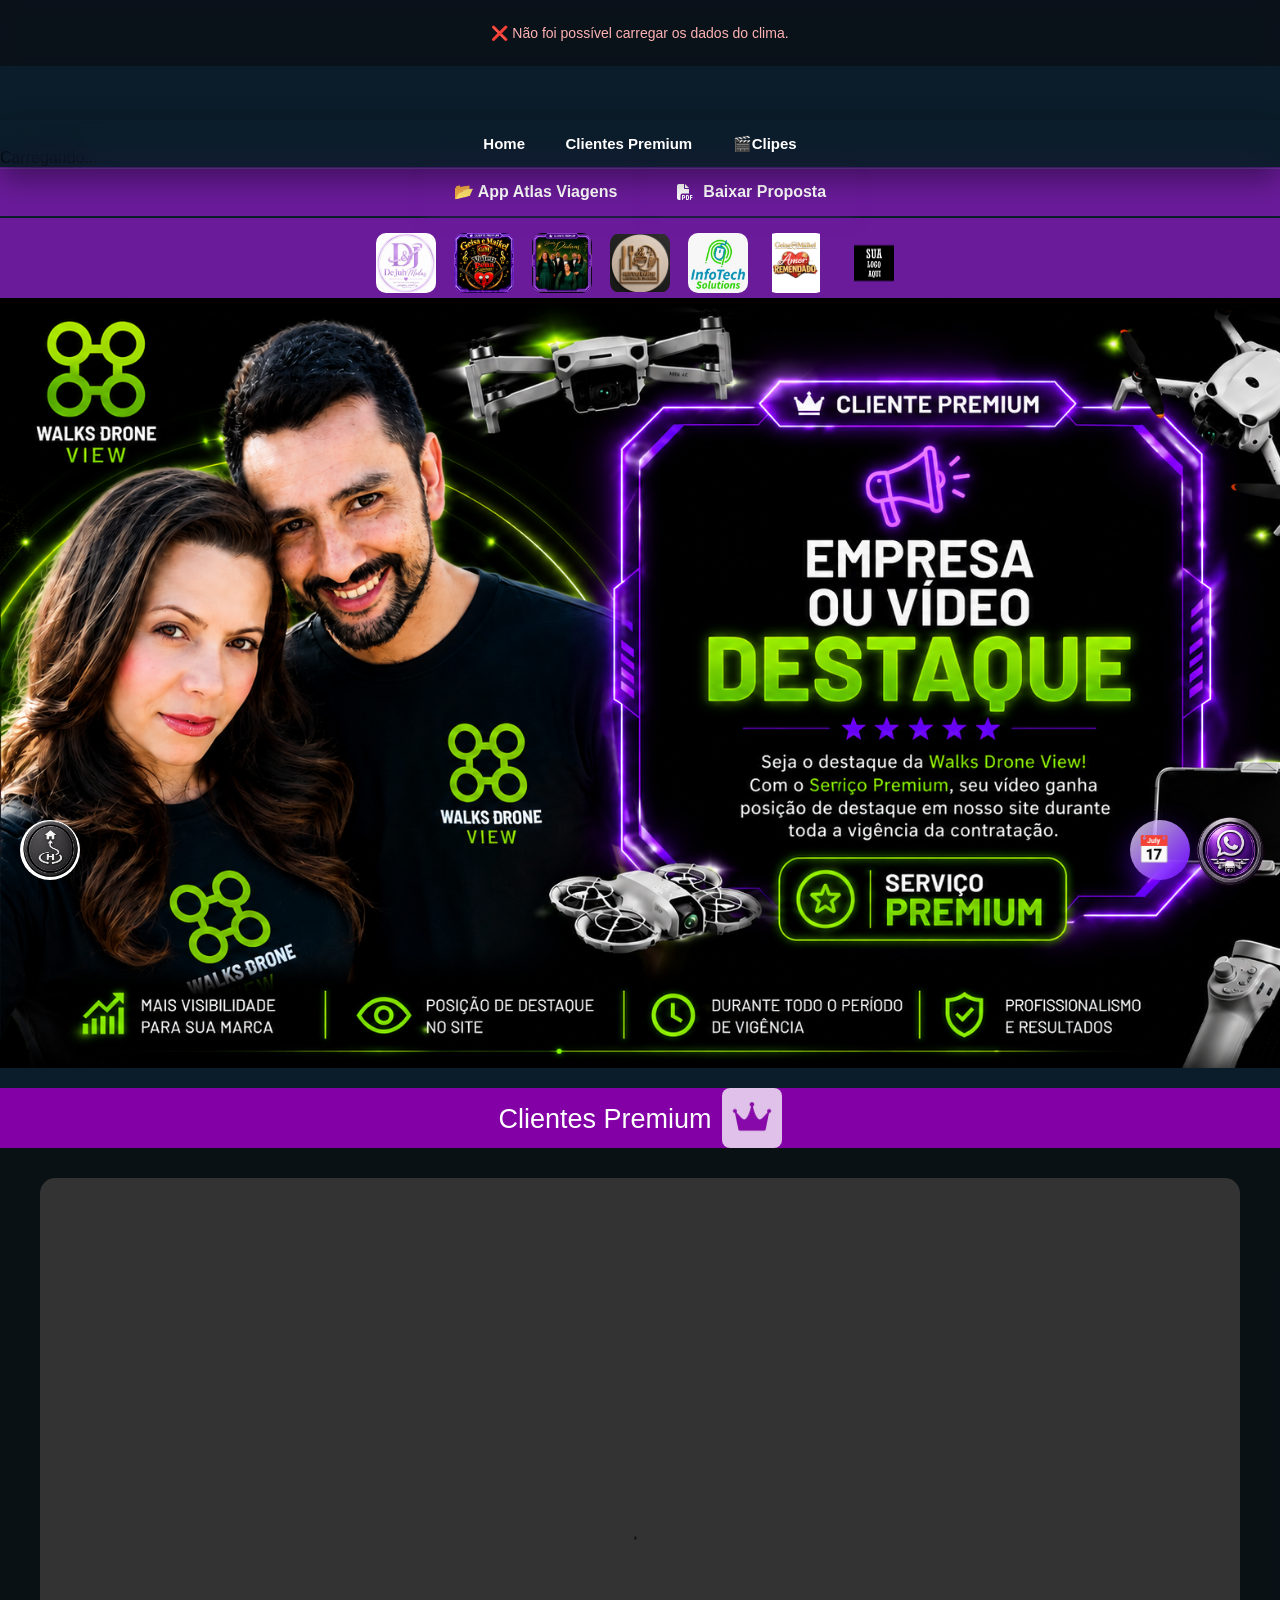
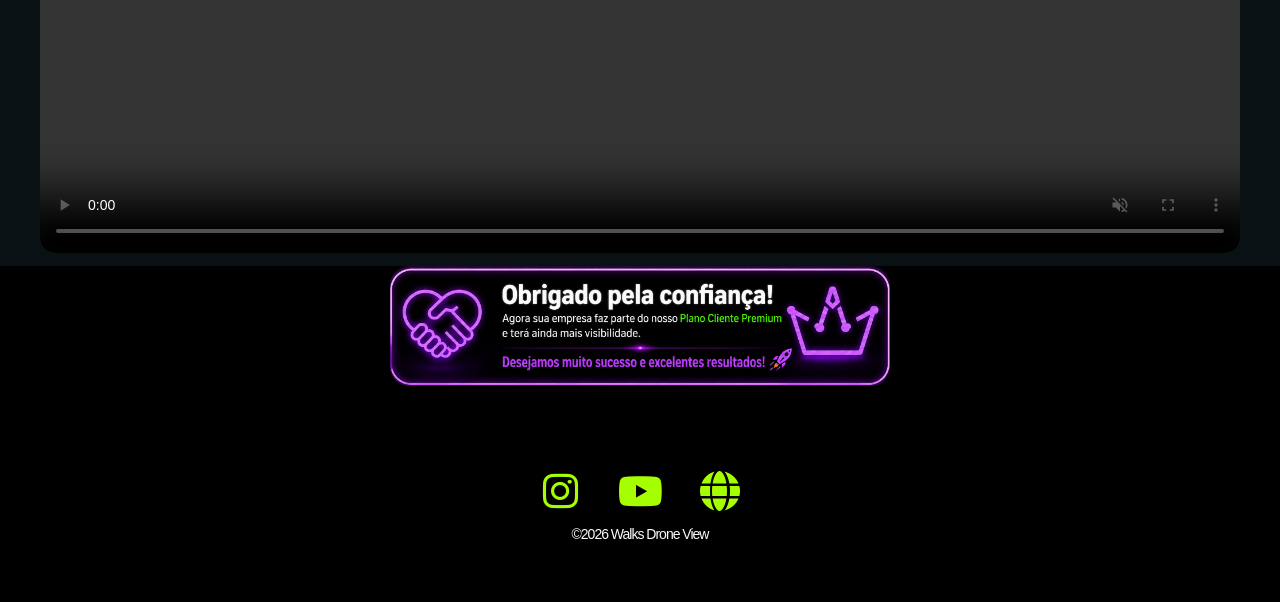
==== commit d5c87626: "index.html" ====
--- a/index.html
+++ b/index.html
@@ -582,7 +582,7 @@
 
 
 <div class="container-download">
-<a href="https://drive.google.com/drive/folders/1X56Fyog2h1LQAbVxh3i8NihsWAEpqQMA?usp=sharing" 
+<a href="https://drive.google.com/drive/folders/1LxzH-ERMOhFTgmjVkOHBbRFSokRgQEPu?usp=sharing" 
    target="_blank" 
    rel="noopener noreferrer" 
    class="btn-download">
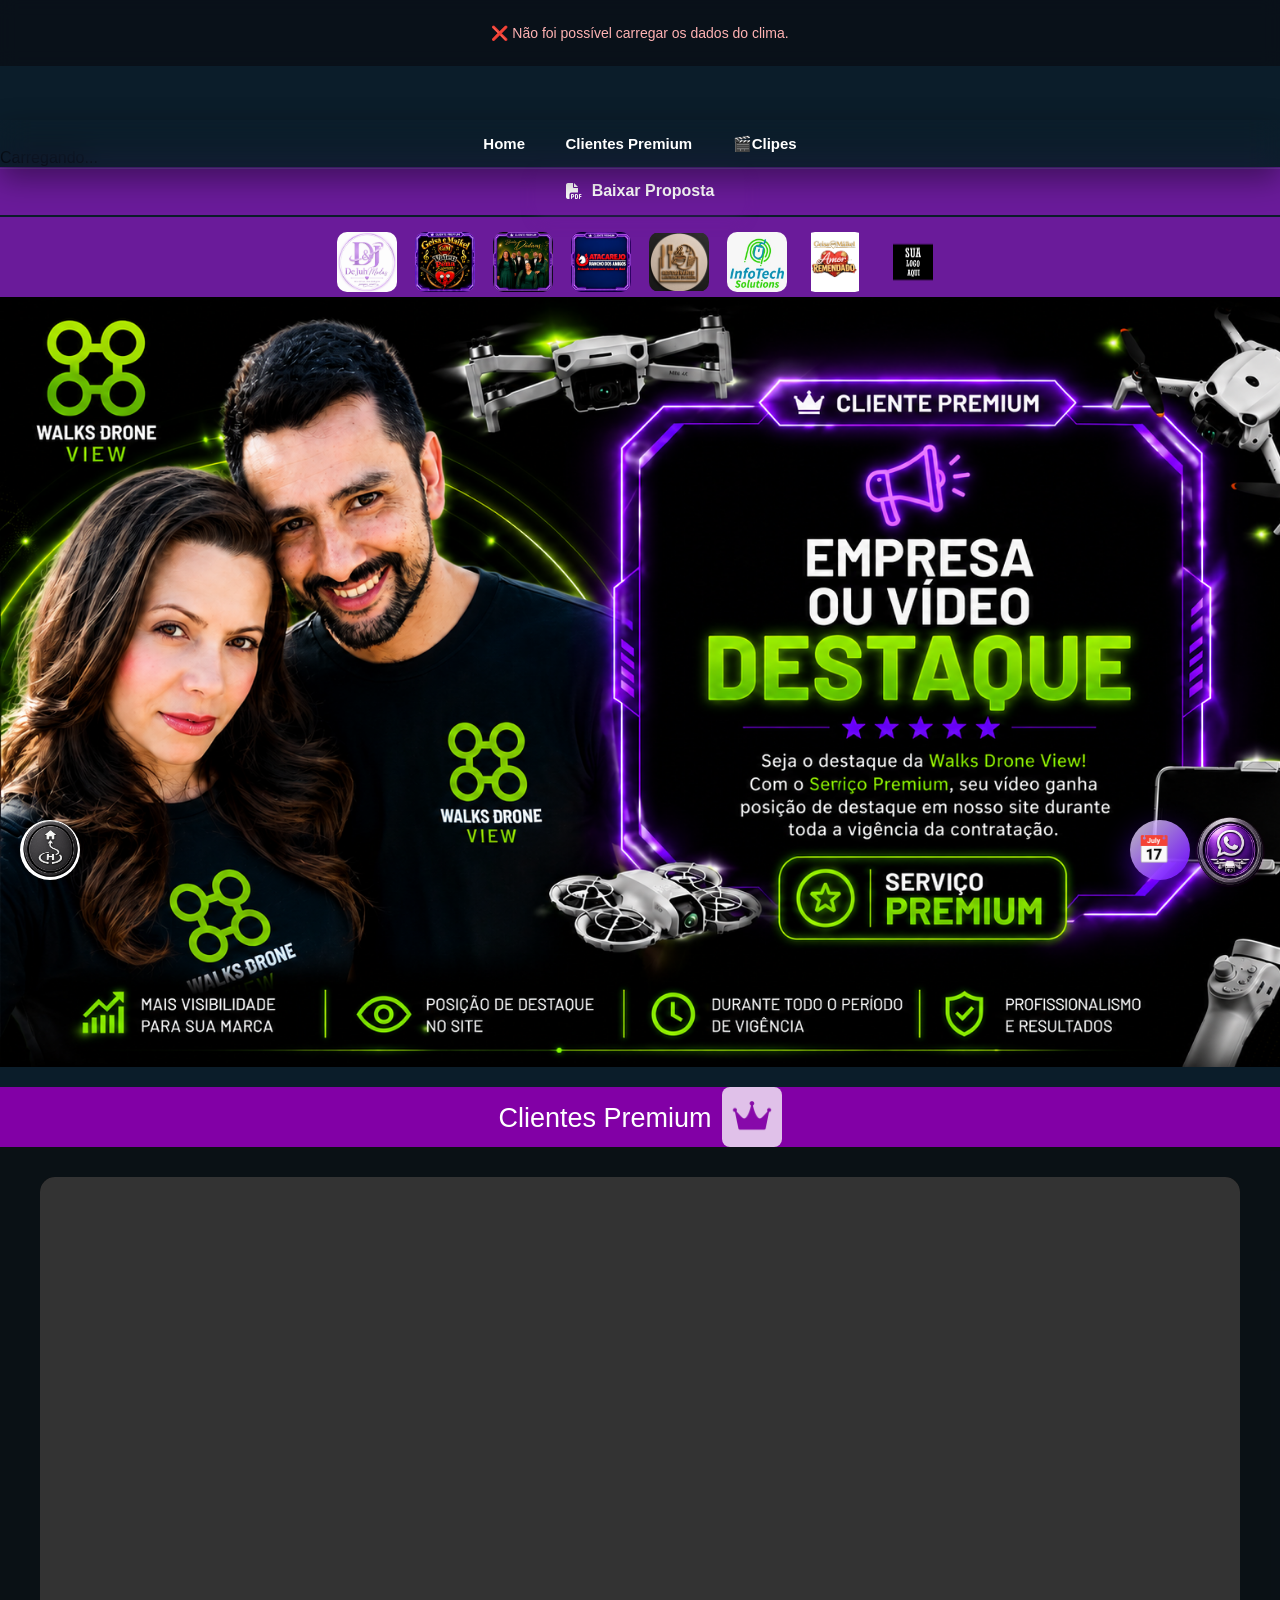
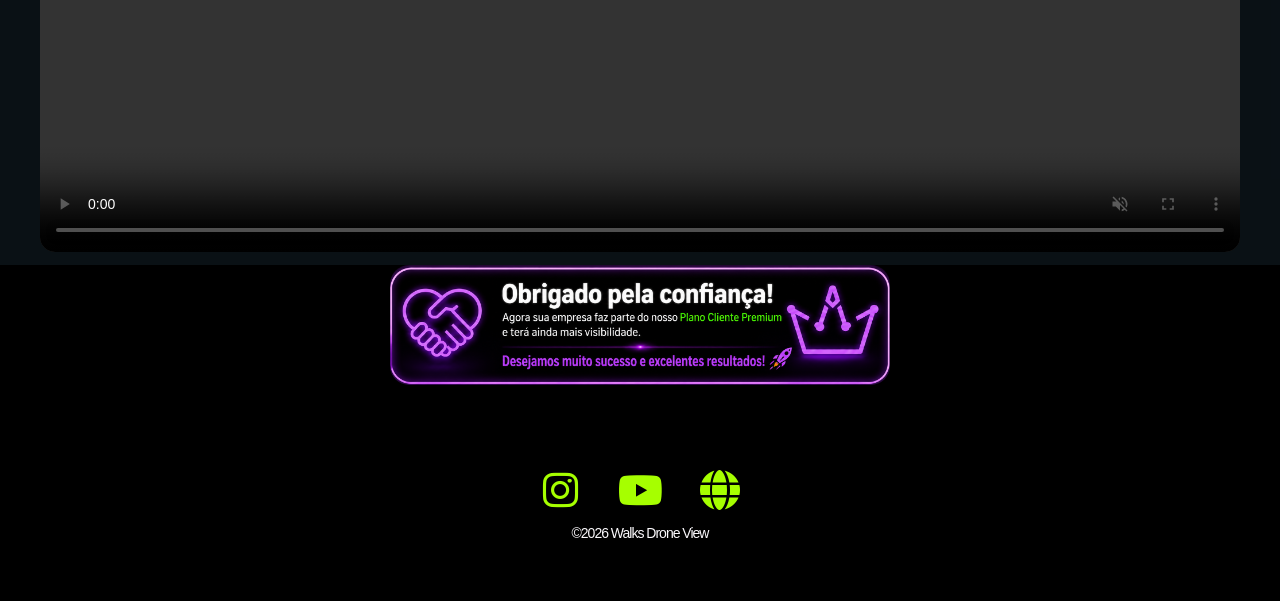
==== commit 83aa077a: "Add files via upload" ====
--- a/index.html
+++ b/index.html
@@ -582,13 +582,13 @@
 
 
 <div class="container-download">
-<a href="https://drive.google.com/drive/folders/1LxzH-ERMOhFTgmjVkOHBbRFSokRgQEPu?usp=sharing" 
+<!--<a href="https://drive.google.com/drive/folders/1X56Fyog2h1LQAbVxh3i8NihsWAEpqQMA?usp=sharing" 
    target="_blank" 
    rel="noopener noreferrer" 
    class="btn-download">
    📂 App Atlas Viagens
 </a>
-
+-->
 
 
 
@@ -627,9 +627,14 @@
         <img src="./src/img/LOGO DADIV.webp"  width="80px" height="80px" alt="Cliente5" class="patrocinador">
       </a>
 
-    <a   href="https://www.instagram.com/restaurantelanchonete_familia?igsh=MXMzcGp3djJ3emtzcg==" target="_blank">
+
+<a   href="https://www.instagram.com/atacarejoranchodosamigos/" target="_blank">
+      <img src="./src/img/Moldura Neon Premium Atacarejo.png" width="95px" height="95px" alt="Atacarejo Rancho dos Amigos" class="patrocinador">
+    </a>
+ <a   href="https://www.instagram.com/restaurantelanchonete_familia?igsh=MXMzcGp3djJ3emtzcg==" target="_blank">
       <img src="./src/img/LOGO FAMILA.png" width="75px" height="75px" alt="Restaurante e Lanchonete da Família" class="patrocinador">
     </a>
+
 
   <!--  <a href="https://www.instagram.com/ferreiralimarevita/" target="_blank">
       <img src="./src/img/Ferreira lima Logo.png" width="70px" height="60px" alt="Ferreira Lima" class="patrocinador">
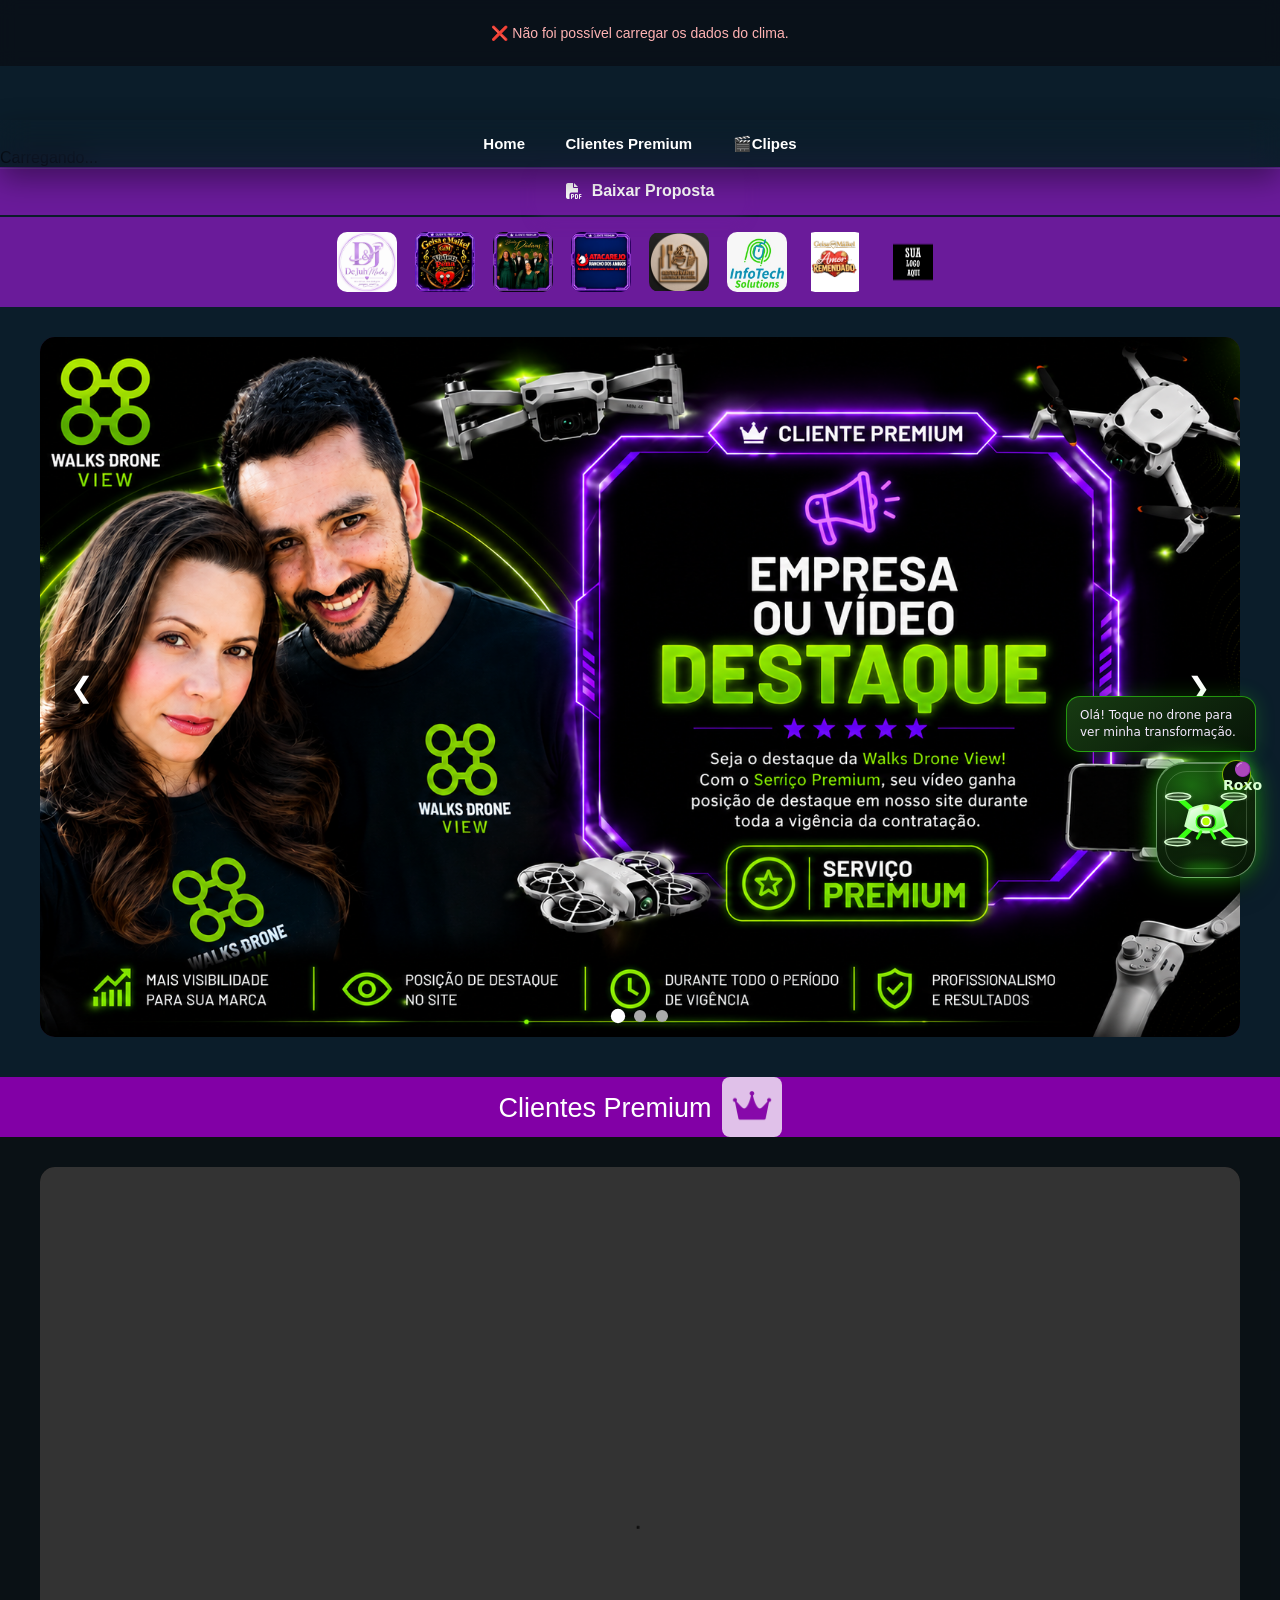
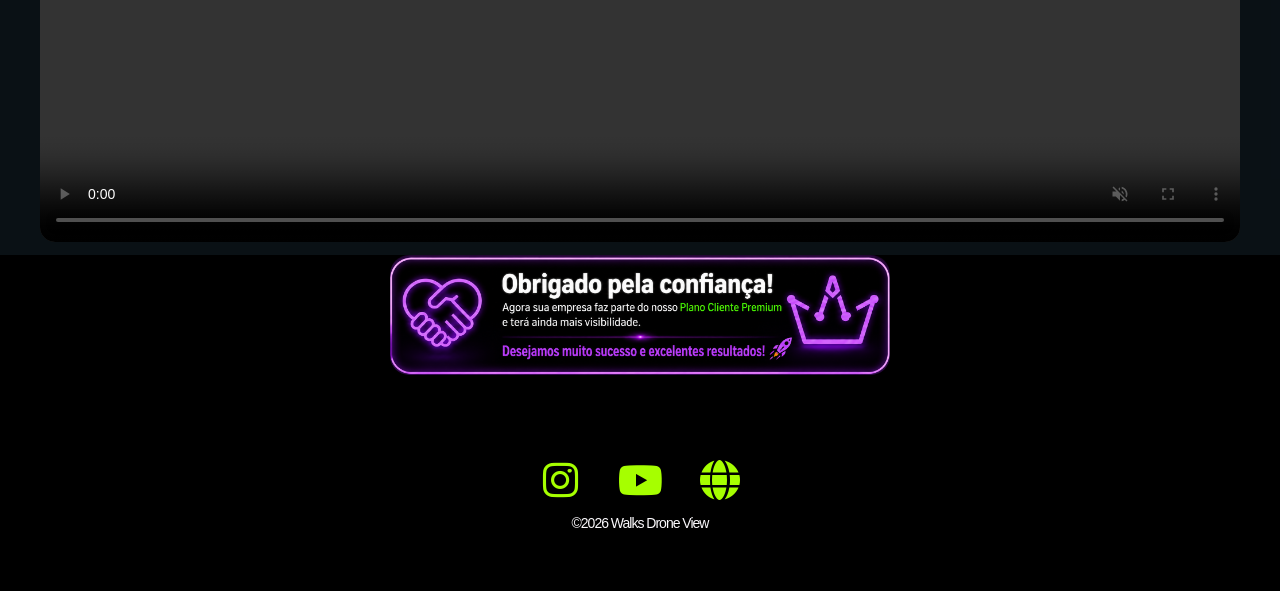
==== commit c6664656: "Add files via upload" ====
--- a/index.html
+++ b/index.html
@@ -9,24 +9,10 @@
     <meta name="description"
       content="Walks Drone View - Produção audiovisual profissional com drones, vídeos institucionais, eventos e turismo.">
       
-    <script type="text/javascript">
-    (function(c,l,a,r,i,t,y){
-        c[a]=c[a]||function(){(c[a].q=c[a].q||[]).push(arguments)};
-        t=l.createElement(r);t.async=1;t.src="https://www.clarity.ms/tag/"+i;
-        y=l.getElementsByTagName(r)[0];y.parentNode.insertBefore(t,y);
-    })(window, document, "clarity", "script", "xg974a5hgu");
-</script>
-
-
-
-    <meta name="viewport" content="width=device-width, initial-scale=1.0">
-    <meta name="google-adsense-account" content="ca-pub-4783430477945005">
-    <script async src="https://pagead2.googlesyndication.com/pagead/js/adsbygoogle.js?client=ca-pub-4783430477945005"
-     crossorigin="anonymous"></script>
-   
-
-
-<!-- CSS -->
+ 
+
+
+
 
 
 <link rel="icon" href="./src/img/logo-title2.png" type="image/png">
@@ -40,6 +26,255 @@
 </head>
 
 <body>
+
+
+
+<div id="wdv-robo-widget">
+<style>
+#wdv-robo-widget{font-family:system-ui,-apple-system,Segoe UI,sans-serif}
+#wdv-robo-widget *{box-sizing:border-box}
+#wdv-robo-widget .wdv-assistant{
+  position:fixed;right:24px;bottom:22px;z-index:999999;
+  width:100px;height:116px;padding:0;border:1px solid #b7ffb088;
+  border-radius:28px;cursor:pointer;overflow:visible;
+  background:radial-gradient(circle at 35% 20%,#1c6b12 0,#102b0b 48%,#071407 100%);
+  box-shadow:inset 0 1px 0 #ffffff55,0 0 25px #39ff1488,0 12px 24px #0008;
+  display:grid;place-items:center;animation:wdv-float 3.2s ease-in-out infinite;
+  -webkit-tap-highlight-color:transparent
+}
+#wdv-robo-widget .wdv-assistant svg{
+  position:absolute;left:50%;top:50%;width:88px;height:98px;
+  transform:translate(-50%,-50%);transition:opacity .38s ease,transform .55s cubic-bezier(.2,.85,.25,1);
+  filter:drop-shadow(0 5px 9px #02080299)
+}
+#wdv-robo-widget .wdv-drone{opacity:1;transform:translate(-50%,-50%) scale(1) rotate(0)}
+#wdv-robo-widget .wdv-robot{opacity:0;transform:translate(-50%,-50%) scale(.35) rotate(-35deg)}
+#wdv-robo-widget .wdv-assistant.is-robot .wdv-drone{opacity:0;transform:translate(-50%,-50%) scale(.35) rotate(35deg)}
+#wdv-robo-widget .wdv-assistant.is-robot .wdv-robot{opacity:1;transform:translate(-50%,-50%) scale(1) rotate(0)}
+#wdv-robo-widget .wdv-orbit{position:absolute;inset:8px;border:1px solid #d9ffd233;border-radius:22px;pointer-events:none}
+#wdv-robo-widget .wdv-shadow{position:absolute;bottom:5px;width:48px;height:8px;border-radius:50%;background:#39ff1466;filter:blur(5px);animation:wdv-shadow 3.2s ease-in-out infinite;pointer-events:none}
+#wdv-robo-widget .wdv-hint{
+  position:fixed;right:24px;bottom:148px;z-index:999998;max-width:190px;
+  padding:10px 13px;border:1px solid #39ff1488;border-radius:14px 14px 4px 14px;
+  color:#f5eaff;background:linear-gradient(145deg,#173b12,#071407);
+  font:12px/1.4 system-ui,sans-serif;box-shadow:0 0 20px #39ff1433
+}
+#wdv-robo-widget .wdv-support-panel{
+  position:fixed;right:24px;bottom:154px;z-index:999998;
+  width:min(350px,calc(100vw - 28px));max-height:min(74vh,650px);overflow:auto;
+  border:1px solid #39ff1499;border-radius:20px;color:#efffeb;
+  background:linear-gradient(155deg,#12320f,#071407 78%);
+  box-shadow:0 18px 55px #000b,0 0 28px #39ff1444;font:13px/1.45 system-ui,sans-serif;
+  transform-origin:bottom right;animation:wdv-panel-in .22s ease-out
+}
+#wdv-robo-widget .wdv-support-panel[hidden]{display:none}
+#wdv-robo-widget .wdv-panel-head{display:flex;align-items:center;justify-content:space-between;gap:10px;padding:14px 15px;background:linear-gradient(110deg,#1b8510,#0d4309);border-bottom:1px solid #b6ff0033}
+#wdv-robo-widget .wdv-head-actions{display:flex;align-items:center;gap:7px}
+#wdv-robo-widget .wdv-theme-toggle{position:fixed;right:29px;bottom:111px;z-index:1000000;width:29px;height:29px;padding:0;border:1px solid #b6ff00aa;border-radius:50%;background:#071407;color:#d9ffd2;font:700 14px system-ui,sans-serif;cursor:pointer;display:grid;place-items:center;box-shadow:0 0 13px #39ff1488}
+#wdv-robo-widget .wdv-theme-toggle:hover{filter:brightness(1.2)}
+#wdv-robo-widget.wdv-purple-theme .wdv-support-panel{border-color:#c084fcaa;background:linear-gradient(155deg,#211334,#100a1c 78%);box-shadow:0 18px 55px #000b,0 0 28px #a855f744}
+#wdv-robo-widget.wdv-purple-theme .wdv-panel-head{background:linear-gradient(110deg,#6b21a8,#3b1760);border-bottom-color:#e9d5ff33}
+#wdv-robo-widget.wdv-purple-theme .wdv-close{border-color:#d8b4fe66;background:#1a0d2b;color:#f0abfc}
+#wdv-robo-widget.wdv-purple-theme .wdv-option{border-color:#a855f755;background:#180d28;color:#f5eaff}
+#wdv-robo-widget.wdv-purple-theme .wdv-option:hover,#wdv-robo-widget.wdv-purple-theme .wdv-option.selected{border-color:#e9d5ff;background:#2a1743;box-shadow:0 0 12px #a855f744}
+#wdv-robo-widget.wdv-purple-theme .wdv-contact-form input,#wdv-robo-widget.wdv-purple-theme .wdv-contact-form select,#wdv-robo-widget.wdv-purple-theme .wdv-contact-form textarea{border-color:#a855f766;background:#100a1c}
+#wdv-robo-widget.wdv-purple-theme .wdv-send{background:linear-gradient(110deg,#a855f7,#7e22ce);color:#fff}
+#wdv-robo-widget.wdv-purple-theme .wdv-destination{color:#d8b4fe}
+#wdv-robo-widget.wdv-purple-theme .wdv-status{background:#32134e;color:#f3e8ff}
+#wdv-robo-widget.wdv-purple-theme .wdv-theme-toggle{border-color:#d8b4feaa;background:#180d28;color:#f5eaff;box-shadow:0 0 13px #a855f788}
+#wdv-robo-widget.wdv-purple-theme .wdv-assistant{border-color:#d8b4fe88;background:radial-gradient(circle at 35% 20%,#63359a 0,#2b1745 48%,#130b20 100%);box-shadow:inset 0 1px 0 #ffffff55,0 0 25px #a855f766,0 12px 24px #0008}
+#wdv-robo-widget.wdv-purple-theme .wdv-orbit{border-color:#e9d5ff33}
+#wdv-robo-widget.wdv-purple-theme .wdv-assistant .wdv-robot{filter:hue-rotate(150deg) drop-shadow(0 5px 9px #02080299)}
+#wdv-robo-widget.wdv-purple-theme .wdv-hint{border-color:#a855f788;background:linear-gradient(145deg,#26143d,#120b20);color:#f5eaff}
+#wdv-robo-widget.wdv-purple-theme .wdv-assistant .wdv-drone{filter:hue-rotate(150deg) drop-shadow(0 5px 9px #02080299)}
+#wdv-robo-widget .wdv-panel-head strong{display:block;font-size:14px;color:#fff}
+#wdv-robo-widget .wdv-panel-head small{display:block;color:#d9ffd2;font-size:11px;margin-top:3px}
+#wdv-robo-widget .wdv-close{width:30px;height:30px;border:1px solid #b6ff0066;border-radius:9px;background:#071407;color:#b6ff00;font-size:21px;cursor:pointer}
+#wdv-robo-widget .wdv-panel-content{padding:14px}
+#wdv-robo-widget .wdv-panel-content p{margin:0 0 11px;color:#d9ffd2}
+#wdv-robo-widget .wdv-support-options{display:grid;gap:8px;margin-bottom:14px}
+#wdv-robo-widget .wdv-option{width:100%;text-align:left;padding:11px 12px;border:1px solid #39ff1455;border-radius:11px;background:#0a1e08;color:#efffeb;cursor:pointer;font:600 12px system-ui}
+#wdv-robo-widget .wdv-option:hover,#wdv-robo-widget .wdv-option.selected{border-color:#b6ff00;background:#14340e;box-shadow:0 0 12px #39ff1433}
+#wdv-robo-widget .wdv-contact-form{display:grid;gap:7px;border-top:1px solid #39ff1433;padding-top:12px}
+#wdv-robo-widget .wdv-contact-form label{font-size:11px;color:#d9ffd2;margin-top:3px}
+#wdv-robo-widget .wdv-contact-form input,#wdv-robo-widget .wdv-contact-form select,#wdv-robo-widget .wdv-contact-form textarea{width:100%;box-sizing:border-box;padding:10px;border:1px solid #39ff1455;border-radius:9px;background:#061005;color:#fff;font:12px system-ui;outline:none}
+#wdv-robo-widget .wdv-contact-form textarea{min-height:70px;resize:vertical}
+#wdv-robo-widget .wdv-send{border:0;border-radius:10px;padding:12px;background:linear-gradient(110deg,#39ff14,#16851a);color:#061005;font-weight:800;cursor:pointer;margin-top:5px}
+#wdv-robo-widget .wdv-destination{font-size:10px;color:#b6ff00;text-align:center}
+#wdv-robo-widget .wdv-status{display:none;padding:9px;border-radius:9px;background:#123b13;color:#d9ffd2;font-size:11px}
+#wdv-robo-widget .wdv-status.show{display:block}
+@keyframes wdv-float{0%,100%{transform:translateY(0) rotate(-2deg)}50%{transform:translateY(-15px) rotate(2deg)}}
+@keyframes wdv-shadow{0%,100%{transform:scale(1);opacity:.65}50%{transform:scale(.72);opacity:.3}}
+@keyframes wdv-panel-in{from{opacity:0;transform:translateY(10px) scale(.97)}to{opacity:1;transform:translateY(0) scale(1)}}
+@media(max-width:480px){
+ #wdv-robo-widget .wdv-theme-toggle{right:17px;bottom:98px;width:27px;height:27px;font-size:13px}
+ #wdv-robo-widget .wdv-assistant{right:12px;bottom:12px;transform:scale(.9);transform-origin:bottom right}
+ #wdv-robo-widget .wdv-hint{right:12px;bottom:128px;max-width:155px;font-size:11px}
+ #wdv-robo-widget .wdv-support-panel{right:12px;bottom:132px;width:min(340px,calc(100vw - 24px));max-height:70vh}
+}
+@media(prefers-reduced-motion:reduce){#wdv-robo-widget .wdv-assistant,#wdv-robo-widget .wdv-shadow{animation:none}#wdv-robo-widget .wdv-assistant svg{transition:opacity .15s ease}}
+</style>
+
+<div class="wdv-hint" id="wdvHint">Olá! Toque no drone para ver minha transformação.</div>
+
+<button class="wdv-theme-toggle" id="wdvThemeToggle" type="button" aria-label="Trocar para tema roxo neon" title="Trocar tema">🟣 Roxo</button>
+
+<section class="wdv-support-panel" id="wdvSupportPanel" hidden aria-label="Opções de suporte">
+  <div class="wdv-panel-head">
+    <div><strong>Suporte Walks Drone View</strong><small>Olá! Como podemos ajudar?</small></div>
+    <div class="wdv-head-actions">
+      <button class="wdv-close" id="wdvSupportClose" type="button" aria-label="Fechar suporte">×</button>
+    </div>
+  </div>
+  <div class="wdv-panel-content">
+    <p>Escolha uma opção para iniciar seu atendimento:</p>
+    <div class="wdv-support-options">
+      <button class="wdv-option" type="button" data-topic="Dúvida sobre um serviço">💬 Dúvida sobre um serviço</button>
+      <button class="wdv-option" type="button" data-topic="Pedido em andamento">🛠️ Pedido em andamento</button>
+      <button class="wdv-option" type="button" data-topic="Alteração ou correção de conteúdo">✏️ Alteração ou correção</button>
+      <button class="wdv-option" type="button" data-topic="Outro assunto">✦ Outro assunto</button>
+    </div>
+    <form class="wdv-contact-form" id="wdvContactForm">
+      <label for="wdvName">Seu nome</label><input id="wdvName" name="name" required placeholder="Digite seu nome">
+      <label for="wdvPhone">WhatsApp</label><input id="wdvPhone" name="phone" required inputmode="tel" placeholder="Seu telefone">
+      <label for="wdvTopic">Assunto</label>
+      <select id="wdvTopic" name="topic" required>
+        <option value="">Selecione uma opção acima</option>
+        <option>Dúvida sobre um serviço</option><option>Pedido em andamento</option>
+        <option>Alteração ou correção de conteúdo</option><option>Outro assunto</option>
+      </select>
+      <label for="wdvDetails">Como podemos ajudar?</label>
+      <textarea id="wdvDetails" name="details" required placeholder="Descreva sua dúvida ou solicitação..."></textarea>
+      <button class="wdv-send" type="submit">Enviar chamado por e-mail ↗</button>
+      <div class="wdv-destination">Destino: walksdroneview@gmail.com</div>
+      <div class="wdv-status" id="wdvStatus" role="status"></div>
+    </form>
+  </div>
+</section>
+
+<button class="wdv-assistant" id="wdvAssistant" type="button" aria-label="Abrir opções de suporte" aria-pressed="false">
+  <span class="wdv-orbit"></span>
+  <svg class="wdv-drone" viewBox="0 0 120 112" aria-hidden="true">
+    <defs>
+      <linearGradient id="wdvDroneShell" x1="0" y1="0" x2="1" y2="1"><stop stop-color="#fff"/><stop offset=".5" stop-color="#b7ffb0"/><stop offset="1" stop-color="#39ff14"/></linearGradient>
+      <filter id="wdvDroneGlow"><feGaussianBlur stdDeviation="3" result="b"/><feMerge><feMergeNode in="b"/><feMergeNode in="SourceGraphic"/></feMerge></filter>
+    </defs>
+    <g stroke="#39ff14" stroke-width="7" stroke-linecap="round" fill="none">
+      <path d="M48 48L25 28M72 48L95 28M45 62L24 82M75 62L96 82"/>
+    </g>
+    <g fill="#102b0b" stroke="#d9ffd2" stroke-width="2">
+      <ellipse cx="22" cy="24" rx="17" ry="5"/><ellipse cx="98" cy="24" rx="17" ry="5"/>
+      <ellipse cx="21" cy="86" rx="17" ry="5"/><ellipse cx="99" cy="86" rx="17" ry="5"/>
+    </g>
+    <g opacity=".7" filter="url(#wdvDroneGlow)" stroke="#d9ffd2" stroke-width="2" stroke-linecap="round">
+      <path d="M5 24h34M81 24h34M4 86h34M82 86h34"/>
+    </g>
+    <path d="M38 42Q60 30 82 42L88 64Q60 82 32 64Z" fill="url(#wdvDroneShell)" stroke="#c7ffbf" stroke-width="3"/>
+    <rect x="47" y="49" width="26" height="19" rx="8" fill="#102b0b" stroke="#39ff14" stroke-width="2"/>
+    <circle cx="60" cy="58" r="6" fill="#b6ff00" stroke="#fff" stroke-width="2" filter="url(#wdvDroneGlow)"/>
+    <path d="M53 72l-5 9M67 72l5 9" stroke="#39ff14" stroke-width="4" stroke-linecap="round"/>
+    <circle cx="60" cy="39" r="4" fill="#b6ff00" filter="url(#wdvDroneGlow)"/>
+  </svg>
+  <svg class="wdv-robot" viewBox="0 0 100 112" aria-hidden="true">
+    <defs>
+      <linearGradient id="wdvBotShell" x1="0" y1="0" x2="1" y2="1"><stop stop-color="#fff"/><stop offset=".48" stop-color="#b7ffb0"/><stop offset="1" stop-color="#39ff14"/></linearGradient>
+      <linearGradient id="wdvBotBody" x1="0" y1="0" x2="1" y2="1"><stop stop-color="#d9ffd2"/><stop offset="1" stop-color="#16851a"/></linearGradient>
+      <filter id="wdvBotGlow"><feGaussianBlur stdDeviation="3" result="b"/><feMerge><feMergeNode in="b"/><feMergeNode in="SourceGraphic"/></filter>
+    </defs>
+    <path d="M50 8V18" stroke="#d9ffd2" stroke-width="4" stroke-linecap="round"/>
+    <circle cx="50" cy="7" r="5" fill="#8cff66" filter="url(#wdvBotGlow)"/>
+    <rect x="12" y="23" width="76" height="57" rx="22" fill="url(#wdvBotShell)" stroke="#c7ffbf" stroke-width="3"/>
+    <path d="M8 48a42 42 0 0 1 84 0" fill="none" stroke="#39ff14" stroke-width="7" stroke-linecap="round"/>
+    <rect x="5" y="45" width="11" height="22" rx="5" fill="#39ff14"/><rect x="84" y="45" width="11" height="22" rx="5" fill="#39ff14"/>
+    <ellipse cx="34" cy="49" rx="6" ry="8" fill="#09200a"/><ellipse cx="66" cy="49" rx="6" ry="8" fill="#09200a"/>
+    <circle cx="36" cy="46" r="2" fill="#b6ff00"/><circle cx="68" cy="46" r="2" fill="#b6ff00"/>
+    <path d="M41 65q9 8 18 0" fill="none" stroke="#16851a" stroke-width="3.5" stroke-linecap="round"/>
+    <rect x="27" y="83" width="46" height="25" rx="10" fill="url(#wdvBotBody)" stroke="#39ff14" stroke-width="2"/>
+    <circle cx="50" cy="95" r="5" fill="#b6ff00" filter="url(#wdvBotGlow)"/>
+    <path d="M25 91l-8 8M75 91l8 8" stroke="#39ff14" stroke-width="5" stroke-linecap="round"/>
+  </svg>
+  <span class="wdv-shadow"></span>
+</button>
+
+<script>
+(() => {
+  const root = document.getElementById("wdv-robo-widget");
+  if (!root) return;
+  const button = root.querySelector("#wdvAssistant");
+  const hint = root.querySelector("#wdvHint");
+  const panel = root.querySelector("#wdvSupportPanel");
+  const close = root.querySelector("#wdvSupportClose");
+  const form = root.querySelector("#wdvContactForm");
+  const status = root.querySelector("#wdvStatus");
+  const topic = root.querySelector("#wdvTopic");
+  const themeToggle = root.querySelector("#wdvThemeToggle");
+
+  if (themeToggle) {
+    themeToggle.addEventListener("click", (event) => {
+      event.stopPropagation();
+      const purple = root.classList.toggle("wdv-purple-theme");
+      themeToggle.textContent = purple ? "🟢 Verde" : "🟣 Roxo";
+      themeToggle.setAttribute("aria-label", purple ? "Trocar para tema verde neon" : "Trocar para tema roxo neon");
+      themeToggle.title = purple ? "Trocar para verde neon" : "Trocar para roxo neon";
+    });
+  }
+
+  function setOpen(open) {
+    button.classList.toggle("is-robot", open);
+    button.setAttribute("aria-pressed", String(open));
+    button.setAttribute("aria-label", open ? "Fechar suporte e voltar ao drone" : "Abrir opções de suporte");
+    panel.hidden = !open;
+    if (hint) hint.textContent = open
+      ? "Sou seu assistente! Escolha uma opção de suporte."
+      : "Olá! Toque no drone para ver minha transformação.";
+  }
+
+  button.addEventListener("click", () => setOpen(!button.classList.contains("is-robot")));
+  close.addEventListener("click", () => setOpen(false));
+
+  root.querySelectorAll(".wdv-option").forEach(option => {
+    option.addEventListener("click", () => {
+      topic.value = option.dataset.topic;
+      root.querySelectorAll(".wdv-option").forEach(item => item.classList.remove("selected"));
+      option.classList.add("selected");
+      root.querySelector("#wdvDetails").focus();
+    });
+  });
+
+  form.addEventListener("submit", event => {
+    event.preventDefault();
+    if (!form.reportValidity()) return;
+    const data = new FormData(form);
+    const message = `CHAMADO DE SUPORTE — WALKS DRONE VIEW\n\nNome: ${data.get("name")}\nWhatsApp: ${data.get("phone")}\nAssunto: ${data.get("topic")}\n\nMensagem:\n${data.get("details")}`;
+    const subject = encodeURIComponent("Solicitação de suporte - Walks Drone View");
+    const body = encodeURIComponent(message);
+    status.textContent = "Abrindo seu aplicativo de e-mail com o chamado endereçado a walksdroneview@gmail.com. Confirme o envio por lá.";
+    status.classList.add("show");
+    window.location.href = `mailto:walksdroneview@gmail.com?subject=${subject}&body=${body}`;
+  });
+})();
+</script>
+</div>
+
+
+
+
+
+
+
+
+
+
+
+
+
+
+
+
+
+
+
+
     <header id="topo"></header>
 <div class="menu">
 
@@ -138,408 +373,14 @@
 =========================== */
 
 
-   
-
-
-/* ===========================
-   Painel de Feriados
-=========================== */
-/* Widget */
-.feriado-widget{
-    position: fixed;
-    right: 90px;
-    bottom: 20px;
-    z-index: 999999;
-}
-
-/* Painel aberto */
-.feriado-widget .painel{
-    position: fixed;
-    right: 20px;
-    bottom: 90px;
-
-    z-index: 1000000;
-
-    width: 350px;
-    max-width: calc(100vw - 20px);
-    max-height: 80vh;
-
-    overflow-y: auto;
-
-    background: #1a1a1a;
-    border-radius: 12px;
-    box-shadow: 0 15px 50px rgba(0,0,0,.6);
-}
-
-.botao{
-    width:60px;
-    height:60px;
-    border:none;
-    border-radius:50%;
-    cursor:pointer;
-    color:#fff;
-    font-size:28px;
-    background:linear-gradient(135deg,#ffffffbe,#6a00ff);
-    box-shadow:0 10px 30px rgba(93,0,255,.45);
-    transition:.3s;
-   
-}
-
 
 .botao:hover{
     transform:scale(1.08);
   
 }
 
-/* PAINEL */
-.painel{
-    position:absolute;
-    bottom:70px;
-    right:0;
-z-index: 998;
-    width:290px;
-    max-height:420px;
-
-    opacity:0;
-    visibility:hidden;
-    transform:translateY(15px);
-
-    pointer-events:none;
-
-    overflow:hidden;
-    border-radius:18px;
-    background:#18152d;
-    color:#fff;
-
-    transition:.35s ease;
-
-    box-shadow:0 15px 35px rgba(0,0,0,.45);
-}
-
-.painel.ativo{
-    opacity:1;
-    visibility:visible;
-    transform:translateY(0);
-
-    pointer-events:auto;
-}
-
-.titulo{
-    background:linear-gradient(135deg,#8a2be2,#5d00ff);
-    padding:15px;
-    text-align:center;
-    font-size:18px;
-    font-weight:bold;
-}
-
-.lista{
-    max-height:420px;
-    overflow-y:auto;
-}
-
-.lista::-webkit-scrollbar{
-    width:6px;
-}
-
-.lista::-webkit-scrollbar-thumb{
-    background:#7d44ff;
-    border-radius:10px;
-}
-
-.item{
-    display:flex;
-    justify-content:space-between;
-    align-items:center;
-    padding:12px 15px;
-    border-bottom:1px solid rgba(255,255,255,.08);
-}
-
-.item:hover{
-    background:rgba(255,255,255,.05);
-}
-
-.data{
-    color:#b88cff;
-    font-weight:bold;
-    min-width:72px;
-}
-
-.nome{
-    flex:1;
-    margin-left:10px;
-}
-
-.local{
-    background:#120f24;
-    padding:12px;
-    text-align:center;
-    font-size:12px;
-    color:#bbb;
-}
-
-.tag{
-    background:#6f34ff;
-    padding:3px 8px;
-    border-radius:20px;
-    font-size:11px;
-}
-
-.tag.local{
-    background:#ff9800;
-    color:#fff;
-}
-
-.botao a{
-  margin-left: -13px;
-  font-size: 27px;
-  
-}
-
-
-
-
-
-
-
-
-
-
-
-
-
-
-
-
-
-
-
-
-
-
-
-
-
-
-
-
-
-
-
-
-
-
-
-
-/* ===========================
-   RESPONSIVO - CELULAR
-=========================== */
-@media (max-width:415px){
-
-    .feriado-widget{
-        position:fixed;
-        right:65px;
-        bottom:10px;
-
-        padding:5px;
-        background-color:#6f6d70;
-        border-radius:50px;
-
-        z-index:999999 !important;
-    }
-
-    .botao{
-        width:2px;
-        height:52px;
-        font-size:20px;
-    }
-
-    .botao a{
-        font-size:20px;
-        margin-left:-12px;
-    }
-
-    .painel{
-        position:fixed;
-        right:10px;
-        bottom:85px;
-
-        width:290px;
-        max-width:calc(100vw - 20px);
-        max-height:70vh;
-
-        overflow-y:auto;
-
-        opacity:0;
-        visibility:hidden;
-        transform:translateY(15px);
-
-        pointer-events:none;
-
-        z-index:1000000 !important;
-
-        border-radius:18px;
-    }
-
-    .painel.ativo{
-        opacity:1;
-        visibility:visible;
-        transform:translateY(0);
-
-        pointer-events:auto;
-    }
-
-    .titulo{
-        font-size:16px;
-        padding:12px;
-    }
-
-    .lista{
-        max-height:60vh;
-    }
-
-    .item{
-        padding:10px;
-        font-size:13px;
-        gap:8px;
-    }
-
-    .data{
-        min-width:60px;
-        font-size:12px;
-    }
-
-    .nome{
-        font-size:13px;
-        line-height:1.3;
-    }
-
-    .tag{
-        font-size:10px;
-        padding:3px 6px;
-        white-space:nowrap;
-    }
-
-    .local{
-        font-size:11px;
-        padding:10px;
-    }
-
-}
+
 </style>
-
-
-
-<div class="feriado-widget">
-
-<div class="painel" id="painel">
-
-<div class="titulo">
-📅 Feriados 2026
-</div>
-
-<div class="lista">
-
-<div class="item">
-<div class="data">01 Jan</div>
-<div class="nome">Confraternização Universal</div>
-<div class="tag">Nacional</div>
-</div>
-
-<div class="item">
-<div class="data">16 Fev</div>
-<div class="nome">Carnaval</div>
-<div class="tag">Nacional</div>
-</div>
-
-<div class="item">
-<div class="data">17 Fev</div>
-<div class="nome">Carnaval</div>
-<div class="tag">Nacional</div>
-</div>
-
-<div class="item">
-<div class="data">03 Abr</div>
-<div class="nome">Sexta-feira Santa</div>
-<div class="tag">Nacional</div>
-</div>
-
-<div class="item">
-<div class="data">05 Abr</div>
-<div class="nome">Páscoa</div>
-<div class="tag">Nacional</div>
-</div>
-
-<div class="item">
-<div class="data">21 Abr</div>
-<div class="nome">Tiradentes</div>
-<div class="tag">Nacional</div>
-</div>
-
-<div class="item">
-<div class="data">01 Mai</div>
-<div class="nome">Dia do Trabalhador</div>
-<div class="tag">Nacional</div>
-</div>
-
-<div class="item">
-<div class="data">04 Jun</div>
-<div class="nome">Corpus Christi</div>
-<div class="tag local">Municipal</div>
-</div>
-
-<div class="item">
-<div class="data">07 Set</div>
-<div class="nome">Independência do Brasil</div>
-<div class="tag">Nacional</div>
-</div>
-
-<div class="item">
-<div class="data">12 Out</div>
-<div class="nome">Nossa Senhora Aparecida</div>
-<div class="tag">Nacional</div>
-</div>
-
-<div class="item">
-<div class="data">02 Nov</div>
-<div class="nome">Finados</div>
-<div class="tag">Nacional</div>
-</div>
-
-<div class="item">
-<div class="data">15 Nov</div>
-<div class="nome">Proclamação da República</div>
-<div class="tag">Nacional</div>
-</div>
-
-<div class="item">
-<div class="data">20 Nov</div>
-<div class="nome">Dia Nacional de Zumbi e da Consciência Negra</div>
-<div class="tag">Nacional</div>
-</div>
-
-<div class="item">
-<div class="data">25 Dez</div>
-<div class="nome">Natal</div>
-<div class="tag">Nacional</div>
-</div>
-
-<div class="item">
-<div class="data">07 Dez</div>
-<div class="nome">Aniversário de São José do Cerrito</div>
-<div class="tag local">Municipal</div>
-</div>
-
-</div>
-
-<div class="local">
-📍 São José do Cerrito - SC
-</div>
-
-</div>
-
-<button class="botao" onclick="toggleFeriados()"><a>📅</a></button>
-
-</div>
 
 <script>
 
@@ -565,28 +406,13 @@
 
 
 
-<a href="index.html" class="retornar-button" aria-label="Voltar ao topo">
-    <img src="./src/img/logo voltar.png" alt="Voltar ao topo">
-</a>
-
-<a href="https://api.whatsapp.com/qr/LZCSG5MAL5UAI1?autoload=1&app_absent=0"
-   target="_blank"
-   rel="noopener noreferrer"
-   class="whatsapp-button"
-   aria-label="Contato pelo WhatsApp">
-    <img src="./src/img/logo contato.png" alt="WhatsApp">
-</a>
-
-
-
-
-
 <div class="container-download">
-<!--<a href="https://drive.google.com/drive/folders/1X56Fyog2h1LQAbVxh3i8NihsWAEpqQMA?usp=sharing" 
+    <!--
+<a href="https://drive.google.com/drive/folders/1X56Fyog2h1LQAbVxh3i8NihsWAEpqQMA?usp=sharing" 
    target="_blank" 
    rel="noopener noreferrer" 
    class="btn-download">
-   📂 App Atlas Viagens
+   📂 App Suporte
 </a>
 -->
 
@@ -666,15 +492,220 @@
 </div>
 </div>
 
-   <div class="box-home"id="home">
+<div class="box-home" id="home">
+
+    <style>
+        .box-home {
+            display: flex;
+            justify-content: center;
+            align-items: center;
+            position: relative;
+            width: 100%;
+            max-width: 1200px;
+            height: 700px;
+            margin: 30px auto;
+            margin-bottom: -90px;
+            overflow: hidden;
+            border-radius: 15px;
+            background: #e903c329;
+        }
+
+        .container-home {
+            display: flex;
+            width: 100%;
+            height: 100%;
+            margin-top: 0;
+        }
+
+        .slide {
+            display: none;
+            width: 100%;
+            height: 100%;
+            position: relative;
+        }
+
+        .slide.ativo {
+            display: block;
+            animation: aparecer 0.7s ease;
+        }
+
+        .slide img {
+            width: 100%;
+            height: 100%;
+            object-fit: cover;
+            display: block;
+        }
+
+        @keyframes aparecer {
+            from { opacity: 0.5; }
+            to { opacity: 1; }
+        }
+
+        /* Setas */
+        .box-home .seta {
+            position: absolute;
+            top: 50%;
+            transform: translateY(-50%);
+            border: none;
+            background: rgba(0, 0, 0, 0.55);
+            color: #fff;
+            font-size: 28px;
+            padding: 10px 15px;
+            cursor: pointer;
+            border-radius: 8px;
+            z-index: 10;
+        }
+
+        .box-home .seta:hover {
+            background: rgba(0, 0, 0, 0.85);
+        }
+
+        .box-home .anterior {
+            left: 15px;
+        }
+
+        .box-home .proximo {
+            right: 15px;
+        }
+
+        /* Indicadores */
+        .indicadores {
+            position: absolute;
+            bottom: 15px;
+            left: 0;
+            width: 100%;
+            display: flex;
+            justify-content: center;
+            gap: 10px;
+            z-index: 10;
+        }
+
+        .ponto {
+            width: 12px;
+            height: 12px;
+            padding: 0;
+            border: none;
+            border-radius: 50%;
+            background: #aaa;
+            cursor: pointer;
+        }
+
+        .ponto.ativo {
+            background: #fff;
+            transform: scale(1.2);
+        }
+
+        /* Celular */
+        @media (max-width: 415px) {
+            .box-home {
+                margin-bottom: -190px !important;
+                height: 220px;
+                margin: 10px auto;
+                border-radius: 8px;
+background-color: #c084fc;
+            }
+            
+            .box-home .seta {
+                font-size: 20px;
+                padding: 7px 11px;
+            }
+
+            .box-home .anterior {
+                left: 8px;
+            }
+
+            .box-home .proximo {
+                right: 8px;
+            }
+        }
+    </style>
+
     <div class="container-home">
-        
-        
-    </div>
-   </div>
-   
-    
-    
+
+        <!-- Slide 1 -->
+        <div class="slide ativo">
+            <img src="./src/img/destaque2.png" alt="Slide 1">
+        </div>
+
+        <!-- Slide 2 -->
+        <div class="slide">
+            <img src="./src/img/Banner Atacarejo Rancho dos Amigos.png" alt="Slide 2">
+        </div>
+
+        <!-- Slide 3
+        <div class="slide">
+            <img src="/src/img/destaque2.png" alt="Slide 3">
+        </div>
+    -->
+    </div>
+
+    <!-- Setas -->
+    <button class="seta anterior" type="button"
+        aria-label="Slide anterior">&#10094;</button>
+
+    <button class="seta proximo" type="button"
+        aria-label="Próximo slide">&#10095;</button>
+
+    <!-- Indicadores -->
+    <div class="indicadores">
+        <button class="ponto ativo" type="button"
+            aria-label="Ir para slide 1"></button>
+        <button class="ponto" type="button"
+            aria-label="Ir para slide 2"></button>
+        <button class="ponto" type="button"
+            aria-label="Ir para slide 3"></button>
+    </div>
+
+    <script>
+        (() => {
+            const box = document.querySelector('#home');
+            if (!box) return;
+
+            const slides = box.querySelectorAll('.slide');
+            const pontos = box.querySelectorAll('.ponto');
+            const anterior = box.querySelector('.anterior');
+            const proximo = box.querySelector('.proximo');
+
+            let atual = 0;
+
+// Troca automática dos slides a cada 3 segundos
+setInterval(() => {
+    mostrarSlide(atual + 1);
+}, 4000);
+
+
+
+
+            function mostrarSlide(indice) {
+                atual = (indice + slides.length) % slides.length;
+
+                slides.forEach((slide, i) => {
+                    slide.classList.toggle('ativo', i === atual);
+                });
+
+                pontos.forEach((ponto, i) => {
+                    ponto.classList.toggle('ativo', i === atual);
+                });
+            }
+
+            anterior.addEventListener('click', () => {
+                mostrarSlide(atual - 1);
+            });
+
+            proximo.addEventListener('click', () => {
+                mostrarSlide(atual + 1);
+            });
+
+            pontos.forEach((ponto, i) => {
+                ponto.addEventListener('click', () => {
+                    mostrarSlide(i);
+                });
+            });
+        })();
+    </script>
+
+</div>
+
 <div class="titulo-premium"><p> Clientes Premium <br>
 </p>
 <a href="/" target="_blank">
--- a/src/css/style.css
+++ b/src/css/style.css
@@ -25,7 +25,7 @@
   display:flex;
   justify-content:center;
   align-items:center;
-    
+    gap:10px;
    
 }
 
@@ -283,20 +283,7 @@
 
 /*Estilização Titulo */
 
-.box-home{
- display: flex;
-justify-items: center;
-  justify-content: center;
- height: 770px;
- background-size: coVER;
- background-repeat: no-repeat;
-  margin-top: -10px !important;
-  margin-bottom:-110px;
-
-background-image: url("../img/destaque2.png");
-
-
-}
+
 
 
 .titulo-premium{
@@ -544,20 +531,6 @@
 
 
 
-  
-.box-home{
- display: flex;
- width: 100%;
- justify-items: center;
-  justify-content: center;
- height: 230px;
- background-size: cover;
- background-repeat: no-repeat;
-  margin-top: 20px !important;
-  margin-bottom:-200px;
-  background-color: none;
-background-image: url("../img/destaque2.png");
-}
 
  
 
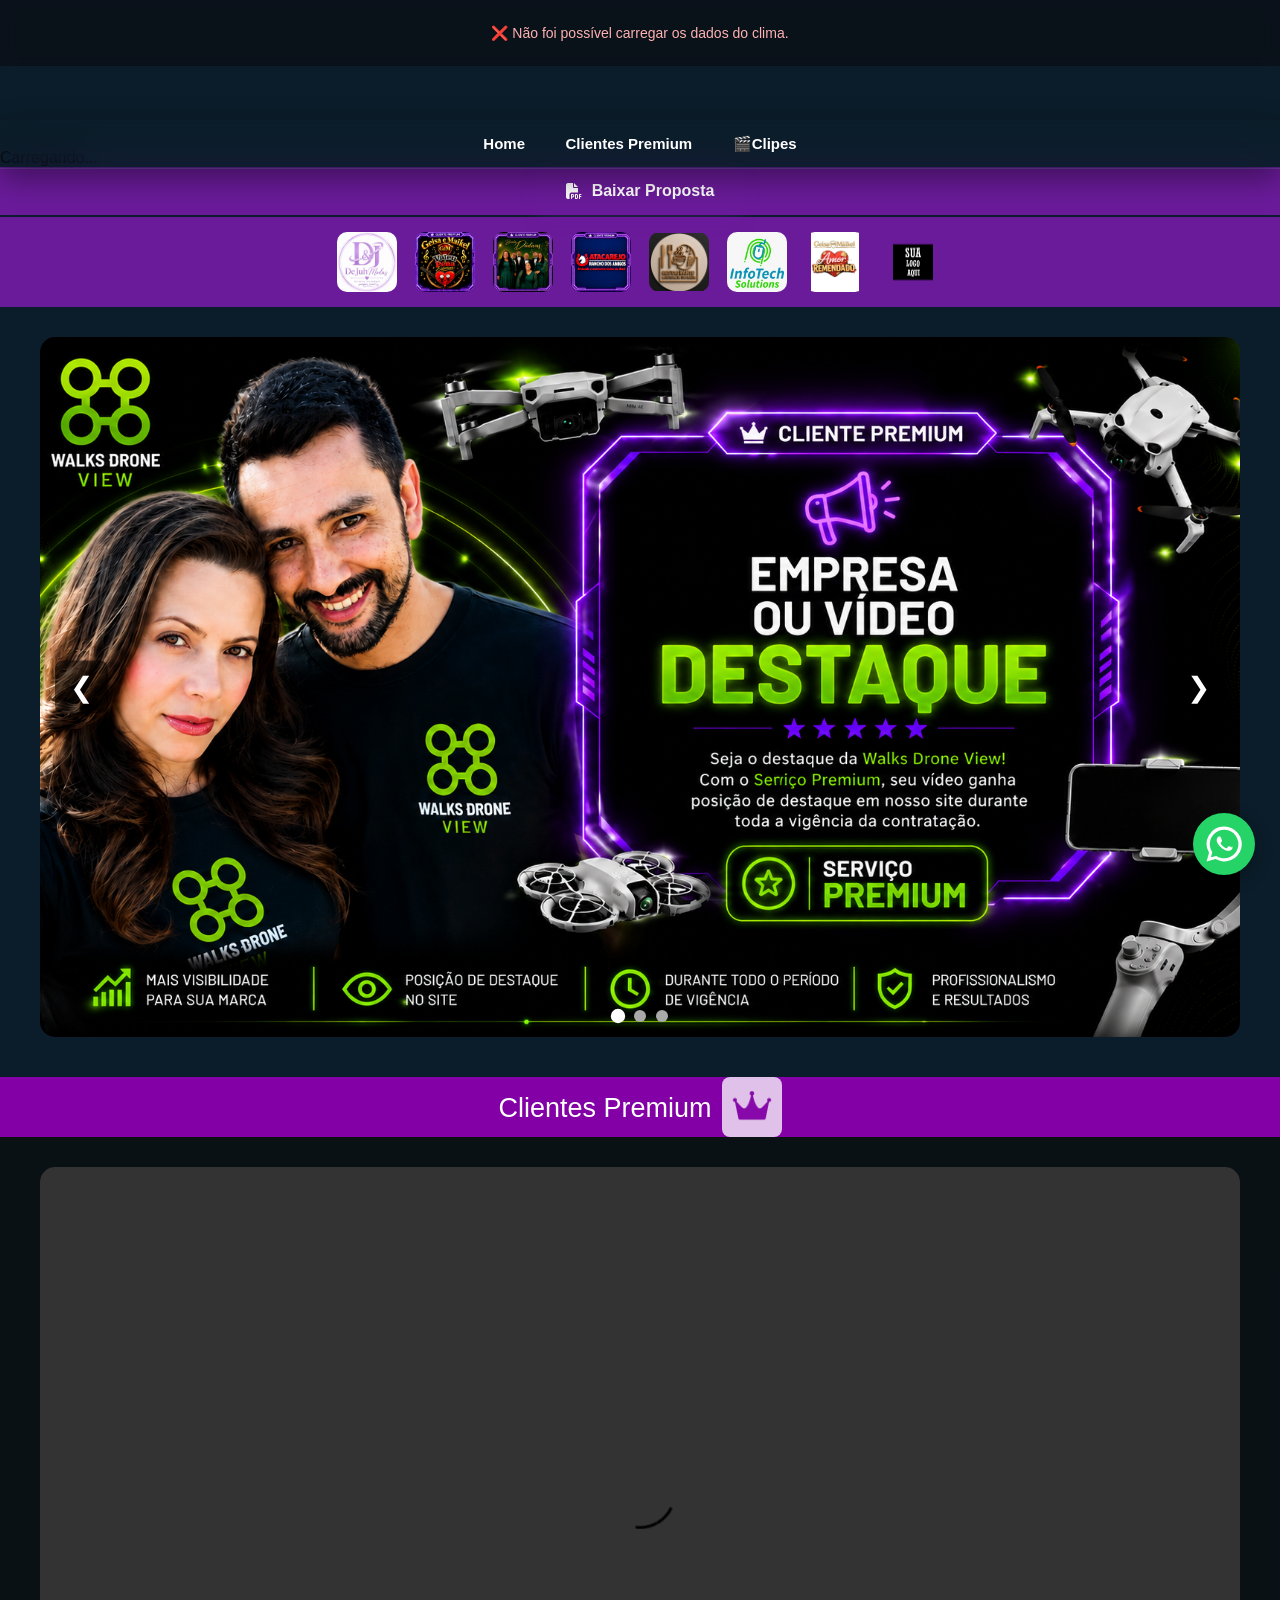
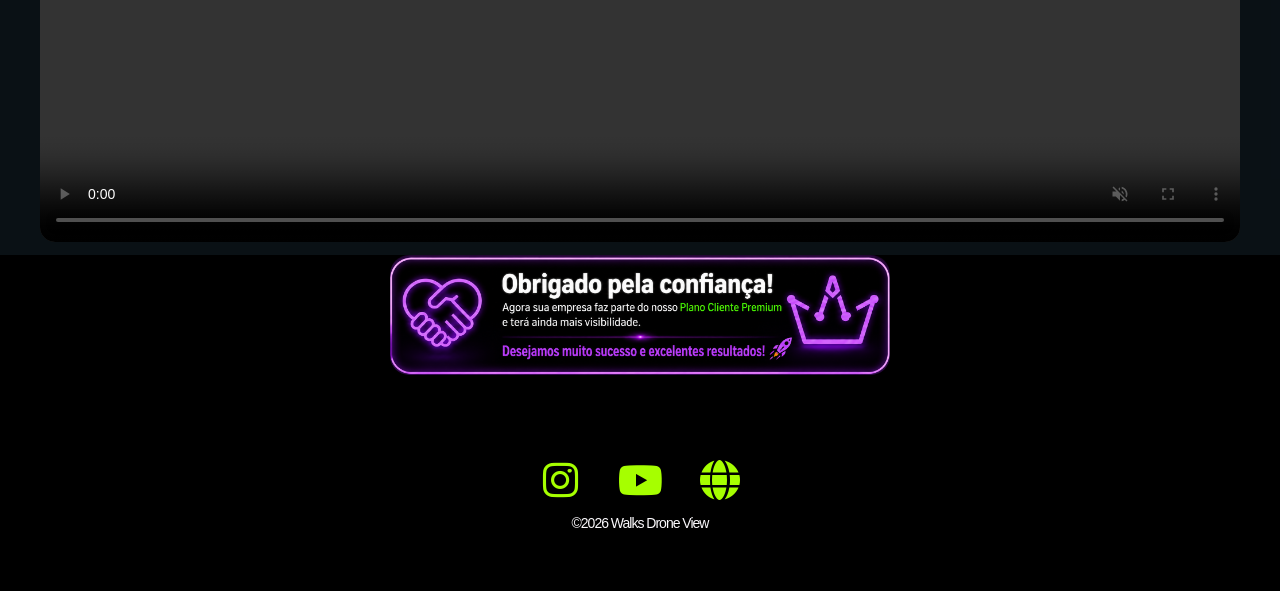
==== commit d6de3312: "Add files via upload" ====
--- a/index.html
+++ b/index.html
@@ -29,245 +29,69 @@
 
 
 
-<div id="wdv-robo-widget">
+<!-- BOTÃO FLUTUANTE WHATSAPP -->
+<a href="https://wa.me/5551995498299"
+   class="whatsapp-float"
+   target="_blank"
+   rel="noopener noreferrer"
+   aria-label="Fale conosco pelo WhatsApp">
+
+  <svg viewBox="0 0 32 32" aria-hidden="true">
+    <path fill="currentColor" d="M16 .5A15.4 15.4 0 0 0 2.7 23.7L.5 31.5l8-2.1A15.5 15.5 0 1 0 16 .5zm0 28.2c-2.3 0-4.5-.6-6.4-1.8l-.5-.3-4.7 1.2 1.2-4.6-.3-.5a12.7 12.7 0 1 1 10.7 6zm7-9.5c-.4-.2-2.1-1-2.4-1.1-.3-.1-.6-.2-.8.2-.2.4-.9 1.1-1.1 1.3-.2.2-.4.3-.8.1-.4-.2-1.5-.6-2.8-1.8-1-.9-1.8-2-2-2.4-.2-.4 0-.6.2-.8l.6-.7c.2-.2.2-.4.3-.6.1-.2 0-.5 0-.7-.1-.2-.8-2-1.1-2.7-.3-.7-.6-.6-.8-.6h-.7c-.2 0-.6.1-.9.4-.3.3-1.2 1.2-1.2 2.9s1.2 3.3 1.4 3.5c.2.2 2.4 3.7 5.9 5.1.8.3 1.4.5 1.9.6.8.3 1.6.2 2.2.1.7-.1 2.1-.9 2.4-1.7.3-.8.3-1.5.2-1.7-.1-.2-.3-.3-.7-.5z"/>
+  </svg>
+
+</a>
+
 <style>
-#wdv-robo-widget{font-family:system-ui,-apple-system,Segoe UI,sans-serif}
-#wdv-robo-widget *{box-sizing:border-box}
-#wdv-robo-widget .wdv-assistant{
-  position:fixed;right:24px;bottom:22px;z-index:999999;
-  width:100px;height:116px;padding:0;border:1px solid #b7ffb088;
-  border-radius:28px;cursor:pointer;overflow:visible;
-  background:radial-gradient(circle at 35% 20%,#1c6b12 0,#102b0b 48%,#071407 100%);
-  box-shadow:inset 0 1px 0 #ffffff55,0 0 25px #39ff1488,0 12px 24px #0008;
-  display:grid;place-items:center;animation:wdv-float 3.2s ease-in-out infinite;
-  -webkit-tap-highlight-color:transparent
-}
-#wdv-robo-widget .wdv-assistant svg{
-  position:absolute;left:50%;top:50%;width:88px;height:98px;
-  transform:translate(-50%,-50%);transition:opacity .38s ease,transform .55s cubic-bezier(.2,.85,.25,1);
-  filter:drop-shadow(0 5px 9px #02080299)
-}
-#wdv-robo-widget .wdv-drone{opacity:1;transform:translate(-50%,-50%) scale(1) rotate(0)}
-#wdv-robo-widget .wdv-robot{opacity:0;transform:translate(-50%,-50%) scale(.35) rotate(-35deg)}
-#wdv-robo-widget .wdv-assistant.is-robot .wdv-drone{opacity:0;transform:translate(-50%,-50%) scale(.35) rotate(35deg)}
-#wdv-robo-widget .wdv-assistant.is-robot .wdv-robot{opacity:1;transform:translate(-50%,-50%) scale(1) rotate(0)}
-#wdv-robo-widget .wdv-orbit{position:absolute;inset:8px;border:1px solid #d9ffd233;border-radius:22px;pointer-events:none}
-#wdv-robo-widget .wdv-shadow{position:absolute;bottom:5px;width:48px;height:8px;border-radius:50%;background:#39ff1466;filter:blur(5px);animation:wdv-shadow 3.2s ease-in-out infinite;pointer-events:none}
-#wdv-robo-widget .wdv-hint{
-  position:fixed;right:24px;bottom:148px;z-index:999998;max-width:190px;
-  padding:10px 13px;border:1px solid #39ff1488;border-radius:14px 14px 4px 14px;
-  color:#f5eaff;background:linear-gradient(145deg,#173b12,#071407);
-  font:12px/1.4 system-ui,sans-serif;box-shadow:0 0 20px #39ff1433
-}
-#wdv-robo-widget .wdv-support-panel{
-  position:fixed;right:24px;bottom:154px;z-index:999998;
-  width:min(350px,calc(100vw - 28px));max-height:min(74vh,650px);overflow:auto;
-  border:1px solid #39ff1499;border-radius:20px;color:#efffeb;
-  background:linear-gradient(155deg,#12320f,#071407 78%);
-  box-shadow:0 18px 55px #000b,0 0 28px #39ff1444;font:13px/1.45 system-ui,sans-serif;
-  transform-origin:bottom right;animation:wdv-panel-in .22s ease-out
-}
-#wdv-robo-widget .wdv-support-panel[hidden]{display:none}
-#wdv-robo-widget .wdv-panel-head{display:flex;align-items:center;justify-content:space-between;gap:10px;padding:14px 15px;background:linear-gradient(110deg,#1b8510,#0d4309);border-bottom:1px solid #b6ff0033}
-#wdv-robo-widget .wdv-head-actions{display:flex;align-items:center;gap:7px}
-#wdv-robo-widget .wdv-theme-toggle{position:fixed;right:29px;bottom:111px;z-index:1000000;width:29px;height:29px;padding:0;border:1px solid #b6ff00aa;border-radius:50%;background:#071407;color:#d9ffd2;font:700 14px system-ui,sans-serif;cursor:pointer;display:grid;place-items:center;box-shadow:0 0 13px #39ff1488}
-#wdv-robo-widget .wdv-theme-toggle:hover{filter:brightness(1.2)}
-#wdv-robo-widget.wdv-purple-theme .wdv-support-panel{border-color:#c084fcaa;background:linear-gradient(155deg,#211334,#100a1c 78%);box-shadow:0 18px 55px #000b,0 0 28px #a855f744}
-#wdv-robo-widget.wdv-purple-theme .wdv-panel-head{background:linear-gradient(110deg,#6b21a8,#3b1760);border-bottom-color:#e9d5ff33}
-#wdv-robo-widget.wdv-purple-theme .wdv-close{border-color:#d8b4fe66;background:#1a0d2b;color:#f0abfc}
-#wdv-robo-widget.wdv-purple-theme .wdv-option{border-color:#a855f755;background:#180d28;color:#f5eaff}
-#wdv-robo-widget.wdv-purple-theme .wdv-option:hover,#wdv-robo-widget.wdv-purple-theme .wdv-option.selected{border-color:#e9d5ff;background:#2a1743;box-shadow:0 0 12px #a855f744}
-#wdv-robo-widget.wdv-purple-theme .wdv-contact-form input,#wdv-robo-widget.wdv-purple-theme .wdv-contact-form select,#wdv-robo-widget.wdv-purple-theme .wdv-contact-form textarea{border-color:#a855f766;background:#100a1c}
-#wdv-robo-widget.wdv-purple-theme .wdv-send{background:linear-gradient(110deg,#a855f7,#7e22ce);color:#fff}
-#wdv-robo-widget.wdv-purple-theme .wdv-destination{color:#d8b4fe}
-#wdv-robo-widget.wdv-purple-theme .wdv-status{background:#32134e;color:#f3e8ff}
-#wdv-robo-widget.wdv-purple-theme .wdv-theme-toggle{border-color:#d8b4feaa;background:#180d28;color:#f5eaff;box-shadow:0 0 13px #a855f788}
-#wdv-robo-widget.wdv-purple-theme .wdv-assistant{border-color:#d8b4fe88;background:radial-gradient(circle at 35% 20%,#63359a 0,#2b1745 48%,#130b20 100%);box-shadow:inset 0 1px 0 #ffffff55,0 0 25px #a855f766,0 12px 24px #0008}
-#wdv-robo-widget.wdv-purple-theme .wdv-orbit{border-color:#e9d5ff33}
-#wdv-robo-widget.wdv-purple-theme .wdv-assistant .wdv-robot{filter:hue-rotate(150deg) drop-shadow(0 5px 9px #02080299)}
-#wdv-robo-widget.wdv-purple-theme .wdv-hint{border-color:#a855f788;background:linear-gradient(145deg,#26143d,#120b20);color:#f5eaff}
-#wdv-robo-widget.wdv-purple-theme .wdv-assistant .wdv-drone{filter:hue-rotate(150deg) drop-shadow(0 5px 9px #02080299)}
-#wdv-robo-widget .wdv-panel-head strong{display:block;font-size:14px;color:#fff}
-#wdv-robo-widget .wdv-panel-head small{display:block;color:#d9ffd2;font-size:11px;margin-top:3px}
-#wdv-robo-widget .wdv-close{width:30px;height:30px;border:1px solid #b6ff0066;border-radius:9px;background:#071407;color:#b6ff00;font-size:21px;cursor:pointer}
-#wdv-robo-widget .wdv-panel-content{padding:14px}
-#wdv-robo-widget .wdv-panel-content p{margin:0 0 11px;color:#d9ffd2}
-#wdv-robo-widget .wdv-support-options{display:grid;gap:8px;margin-bottom:14px}
-#wdv-robo-widget .wdv-option{width:100%;text-align:left;padding:11px 12px;border:1px solid #39ff1455;border-radius:11px;background:#0a1e08;color:#efffeb;cursor:pointer;font:600 12px system-ui}
-#wdv-robo-widget .wdv-option:hover,#wdv-robo-widget .wdv-option.selected{border-color:#b6ff00;background:#14340e;box-shadow:0 0 12px #39ff1433}
-#wdv-robo-widget .wdv-contact-form{display:grid;gap:7px;border-top:1px solid #39ff1433;padding-top:12px}
-#wdv-robo-widget .wdv-contact-form label{font-size:11px;color:#d9ffd2;margin-top:3px}
-#wdv-robo-widget .wdv-contact-form input,#wdv-robo-widget .wdv-contact-form select,#wdv-robo-widget .wdv-contact-form textarea{width:100%;box-sizing:border-box;padding:10px;border:1px solid #39ff1455;border-radius:9px;background:#061005;color:#fff;font:12px system-ui;outline:none}
-#wdv-robo-widget .wdv-contact-form textarea{min-height:70px;resize:vertical}
-#wdv-robo-widget .wdv-send{border:0;border-radius:10px;padding:12px;background:linear-gradient(110deg,#39ff14,#16851a);color:#061005;font-weight:800;cursor:pointer;margin-top:5px}
-#wdv-robo-widget .wdv-destination{font-size:10px;color:#b6ff00;text-align:center}
-#wdv-robo-widget .wdv-status{display:none;padding:9px;border-radius:9px;background:#123b13;color:#d9ffd2;font-size:11px}
-#wdv-robo-widget .wdv-status.show{display:block}
-@keyframes wdv-float{0%,100%{transform:translateY(0) rotate(-2deg)}50%{transform:translateY(-15px) rotate(2deg)}}
-@keyframes wdv-shadow{0%,100%{transform:scale(1);opacity:.65}50%{transform:scale(.72);opacity:.3}}
-@keyframes wdv-panel-in{from{opacity:0;transform:translateY(10px) scale(.97)}to{opacity:1;transform:translateY(0) scale(1)}}
-@media(max-width:480px){
- #wdv-robo-widget .wdv-theme-toggle{right:17px;bottom:98px;width:27px;height:27px;font-size:13px}
- #wdv-robo-widget .wdv-assistant{right:12px;bottom:12px;transform:scale(.9);transform-origin:bottom right}
- #wdv-robo-widget .wdv-hint{right:12px;bottom:128px;max-width:155px;font-size:11px}
- #wdv-robo-widget .wdv-support-panel{right:12px;bottom:132px;width:min(340px,calc(100vw - 24px));max-height:70vh}
-}
-@media(prefers-reduced-motion:reduce){#wdv-robo-widget .wdv-assistant,#wdv-robo-widget .wdv-shadow{animation:none}#wdv-robo-widget .wdv-assistant svg{transition:opacity .15s ease}}
+.whatsapp-float {
+  position: fixed;
+  width: 62px;
+  height: 62px;
+  right: 25px;
+  bottom: 25px;
+  background: #25D366;
+  color: white;
+  border-radius: 50%;
+  display: flex;
+  align-items: center;
+  justify-content: center;
+  box-shadow: 0 5px 18px rgba(0,0,0,.30);
+  z-index: 999999;
+  text-decoration: none;
+  transition: .3s ease;
+  animation: whatsappPulse 2s infinite;
+}
+
+.whatsapp-float svg {
+  width: 36px;
+  height: 36px;
+}
+
+.whatsapp-float:hover {
+  transform: scale(1.12);
+  background: #128C7E;
+}
+
+@keyframes whatsappPulse {
+  0% { box-shadow: 0 0 0 0 rgba(37,211,102,.5); }
+  70% { box-shadow: 0 0 0 13px rgba(37,211,102,0); }
+  100% { box-shadow: 0 0 0 0 rgba(37,211,102,0); }
+}
+
+@media(max-width:600px) {
+  .whatsapp-float {
+    width: 55px;
+    height: 55px;
+    right: 15px;
+    bottom: 18px;
+  }
+
+  .whatsapp-float svg {
+    width: 32px;
+    height: 32px;
+  }
+}
 </style>
-
-<div class="wdv-hint" id="wdvHint">Olá! Toque no drone para ver minha transformação.</div>
-
-<button class="wdv-theme-toggle" id="wdvThemeToggle" type="button" aria-label="Trocar para tema roxo neon" title="Trocar tema">🟣 Roxo</button>
-
-<section class="wdv-support-panel" id="wdvSupportPanel" hidden aria-label="Opções de suporte">
-  <div class="wdv-panel-head">
-    <div><strong>Suporte Walks Drone View</strong><small>Olá! Como podemos ajudar?</small></div>
-    <div class="wdv-head-actions">
-      <button class="wdv-close" id="wdvSupportClose" type="button" aria-label="Fechar suporte">×</button>
-    </div>
-  </div>
-  <div class="wdv-panel-content">
-    <p>Escolha uma opção para iniciar seu atendimento:</p>
-    <div class="wdv-support-options">
-      <button class="wdv-option" type="button" data-topic="Dúvida sobre um serviço">💬 Dúvida sobre um serviço</button>
-      <button class="wdv-option" type="button" data-topic="Pedido em andamento">🛠️ Pedido em andamento</button>
-      <button class="wdv-option" type="button" data-topic="Alteração ou correção de conteúdo">✏️ Alteração ou correção</button>
-      <button class="wdv-option" type="button" data-topic="Outro assunto">✦ Outro assunto</button>
-    </div>
-    <form class="wdv-contact-form" id="wdvContactForm">
-      <label for="wdvName">Seu nome</label><input id="wdvName" name="name" required placeholder="Digite seu nome">
-      <label for="wdvPhone">WhatsApp</label><input id="wdvPhone" name="phone" required inputmode="tel" placeholder="Seu telefone">
-      <label for="wdvTopic">Assunto</label>
-      <select id="wdvTopic" name="topic" required>
-        <option value="">Selecione uma opção acima</option>
-        <option>Dúvida sobre um serviço</option><option>Pedido em andamento</option>
-        <option>Alteração ou correção de conteúdo</option><option>Outro assunto</option>
-      </select>
-      <label for="wdvDetails">Como podemos ajudar?</label>
-      <textarea id="wdvDetails" name="details" required placeholder="Descreva sua dúvida ou solicitação..."></textarea>
-      <button class="wdv-send" type="submit">Enviar chamado por e-mail ↗</button>
-      <div class="wdv-destination">Destino: walksdroneview@gmail.com</div>
-      <div class="wdv-status" id="wdvStatus" role="status"></div>
-    </form>
-  </div>
-</section>
-
-<button class="wdv-assistant" id="wdvAssistant" type="button" aria-label="Abrir opções de suporte" aria-pressed="false">
-  <span class="wdv-orbit"></span>
-  <svg class="wdv-drone" viewBox="0 0 120 112" aria-hidden="true">
-    <defs>
-      <linearGradient id="wdvDroneShell" x1="0" y1="0" x2="1" y2="1"><stop stop-color="#fff"/><stop offset=".5" stop-color="#b7ffb0"/><stop offset="1" stop-color="#39ff14"/></linearGradient>
-      <filter id="wdvDroneGlow"><feGaussianBlur stdDeviation="3" result="b"/><feMerge><feMergeNode in="b"/><feMergeNode in="SourceGraphic"/></feMerge></filter>
-    </defs>
-    <g stroke="#39ff14" stroke-width="7" stroke-linecap="round" fill="none">
-      <path d="M48 48L25 28M72 48L95 28M45 62L24 82M75 62L96 82"/>
-    </g>
-    <g fill="#102b0b" stroke="#d9ffd2" stroke-width="2">
-      <ellipse cx="22" cy="24" rx="17" ry="5"/><ellipse cx="98" cy="24" rx="17" ry="5"/>
-      <ellipse cx="21" cy="86" rx="17" ry="5"/><ellipse cx="99" cy="86" rx="17" ry="5"/>
-    </g>
-    <g opacity=".7" filter="url(#wdvDroneGlow)" stroke="#d9ffd2" stroke-width="2" stroke-linecap="round">
-      <path d="M5 24h34M81 24h34M4 86h34M82 86h34"/>
-    </g>
-    <path d="M38 42Q60 30 82 42L88 64Q60 82 32 64Z" fill="url(#wdvDroneShell)" stroke="#c7ffbf" stroke-width="3"/>
-    <rect x="47" y="49" width="26" height="19" rx="8" fill="#102b0b" stroke="#39ff14" stroke-width="2"/>
-    <circle cx="60" cy="58" r="6" fill="#b6ff00" stroke="#fff" stroke-width="2" filter="url(#wdvDroneGlow)"/>
-    <path d="M53 72l-5 9M67 72l5 9" stroke="#39ff14" stroke-width="4" stroke-linecap="round"/>
-    <circle cx="60" cy="39" r="4" fill="#b6ff00" filter="url(#wdvDroneGlow)"/>
-  </svg>
-  <svg class="wdv-robot" viewBox="0 0 100 112" aria-hidden="true">
-    <defs>
-      <linearGradient id="wdvBotShell" x1="0" y1="0" x2="1" y2="1"><stop stop-color="#fff"/><stop offset=".48" stop-color="#b7ffb0"/><stop offset="1" stop-color="#39ff14"/></linearGradient>
-      <linearGradient id="wdvBotBody" x1="0" y1="0" x2="1" y2="1"><stop stop-color="#d9ffd2"/><stop offset="1" stop-color="#16851a"/></linearGradient>
-      <filter id="wdvBotGlow"><feGaussianBlur stdDeviation="3" result="b"/><feMerge><feMergeNode in="b"/><feMergeNode in="SourceGraphic"/></filter>
-    </defs>
-    <path d="M50 8V18" stroke="#d9ffd2" stroke-width="4" stroke-linecap="round"/>
-    <circle cx="50" cy="7" r="5" fill="#8cff66" filter="url(#wdvBotGlow)"/>
-    <rect x="12" y="23" width="76" height="57" rx="22" fill="url(#wdvBotShell)" stroke="#c7ffbf" stroke-width="3"/>
-    <path d="M8 48a42 42 0 0 1 84 0" fill="none" stroke="#39ff14" stroke-width="7" stroke-linecap="round"/>
-    <rect x="5" y="45" width="11" height="22" rx="5" fill="#39ff14"/><rect x="84" y="45" width="11" height="22" rx="5" fill="#39ff14"/>
-    <ellipse cx="34" cy="49" rx="6" ry="8" fill="#09200a"/><ellipse cx="66" cy="49" rx="6" ry="8" fill="#09200a"/>
-    <circle cx="36" cy="46" r="2" fill="#b6ff00"/><circle cx="68" cy="46" r="2" fill="#b6ff00"/>
-    <path d="M41 65q9 8 18 0" fill="none" stroke="#16851a" stroke-width="3.5" stroke-linecap="round"/>
-    <rect x="27" y="83" width="46" height="25" rx="10" fill="url(#wdvBotBody)" stroke="#39ff14" stroke-width="2"/>
-    <circle cx="50" cy="95" r="5" fill="#b6ff00" filter="url(#wdvBotGlow)"/>
-    <path d="M25 91l-8 8M75 91l8 8" stroke="#39ff14" stroke-width="5" stroke-linecap="round"/>
-  </svg>
-  <span class="wdv-shadow"></span>
-</button>
-
-<script>
-(() => {
-  const root = document.getElementById("wdv-robo-widget");
-  if (!root) return;
-  const button = root.querySelector("#wdvAssistant");
-  const hint = root.querySelector("#wdvHint");
-  const panel = root.querySelector("#wdvSupportPanel");
-  const close = root.querySelector("#wdvSupportClose");
-  const form = root.querySelector("#wdvContactForm");
-  const status = root.querySelector("#wdvStatus");
-  const topic = root.querySelector("#wdvTopic");
-  const themeToggle = root.querySelector("#wdvThemeToggle");
-
-  if (themeToggle) {
-    themeToggle.addEventListener("click", (event) => {
-      event.stopPropagation();
-      const purple = root.classList.toggle("wdv-purple-theme");
-      themeToggle.textContent = purple ? "🟢 Verde" : "🟣 Roxo";
-      themeToggle.setAttribute("aria-label", purple ? "Trocar para tema verde neon" : "Trocar para tema roxo neon");
-      themeToggle.title = purple ? "Trocar para verde neon" : "Trocar para roxo neon";
-    });
-  }
-
-  function setOpen(open) {
-    button.classList.toggle("is-robot", open);
-    button.setAttribute("aria-pressed", String(open));
-    button.setAttribute("aria-label", open ? "Fechar suporte e voltar ao drone" : "Abrir opções de suporte");
-    panel.hidden = !open;
-    if (hint) hint.textContent = open
-      ? "Sou seu assistente! Escolha uma opção de suporte."
-      : "Olá! Toque no drone para ver minha transformação.";
-  }
-
-  button.addEventListener("click", () => setOpen(!button.classList.contains("is-robot")));
-  close.addEventListener("click", () => setOpen(false));
-
-  root.querySelectorAll(".wdv-option").forEach(option => {
-    option.addEventListener("click", () => {
-      topic.value = option.dataset.topic;
-      root.querySelectorAll(".wdv-option").forEach(item => item.classList.remove("selected"));
-      option.classList.add("selected");
-      root.querySelector("#wdvDetails").focus();
-    });
-  });
-
-  form.addEventListener("submit", event => {
-    event.preventDefault();
-    if (!form.reportValidity()) return;
-    const data = new FormData(form);
-    const message = `CHAMADO DE SUPORTE — WALKS DRONE VIEW\n\nNome: ${data.get("name")}\nWhatsApp: ${data.get("phone")}\nAssunto: ${data.get("topic")}\n\nMensagem:\n${data.get("details")}`;
-    const subject = encodeURIComponent("Solicitação de suporte - Walks Drone View");
-    const body = encodeURIComponent(message);
-    status.textContent = "Abrindo seu aplicativo de e-mail com o chamado endereçado a walksdroneview@gmail.com. Confirme o envio por lá.";
-    status.classList.add("show");
-    window.location.href = `mailto:walksdroneview@gmail.com?subject=${subject}&body=${body}`;
-  });
-})();
-</script>
-</div>
-
-
-
-
-
-
-
-
-
-
-
-
-
 
 
 
--- a/src/css/style.css
+++ b/src/css/style.css
@@ -678,7 +678,54 @@
   width: 380px;
 }
 
-
+.whatsapp-float {
+  position: fixed;
+  width: 62px;
+  height: 62px;
+  right: 25px;
+  bottom: 25px;
+  background: #25D366;
+  color: white;
+  border-radius: 50%;
+  display: flex;
+  align-items: center;
+  justify-content: center;
+  box-shadow: 0 5px 18px rgba(0,0,0,.30);
+  z-index: 999999;
+  text-decoration: none;
+  transition: .3s ease;
+  animation: whatsappPulse 2s infinite;
+}
+
+.whatsapp-float svg {
+  width: 36px;
+  height: 36px;
+}
+
+.whatsapp-float:hover {
+  transform: scale(1.12);
+  background: #128C7E;
+}
+
+@keyframes whatsappPulse {
+  0% { box-shadow: 0 0 0 0 rgba(37,211,102,.5); }
+  70% { box-shadow: 0 0 0 13px rgba(37,211,102,0); }
+  100% { box-shadow: 0 0 0 0 rgba(37,211,102,0); }
+}
+
+@media(max-width:600px) {
+  .whatsapp-float {
+    width: 55px;
+    height: 55px;
+    right: 15px;
+    bottom: 18px;
+  }
+
+  .whatsapp-float svg {
+    width: 32px;
+    height: 32px;
+  }
+}
 
 
 
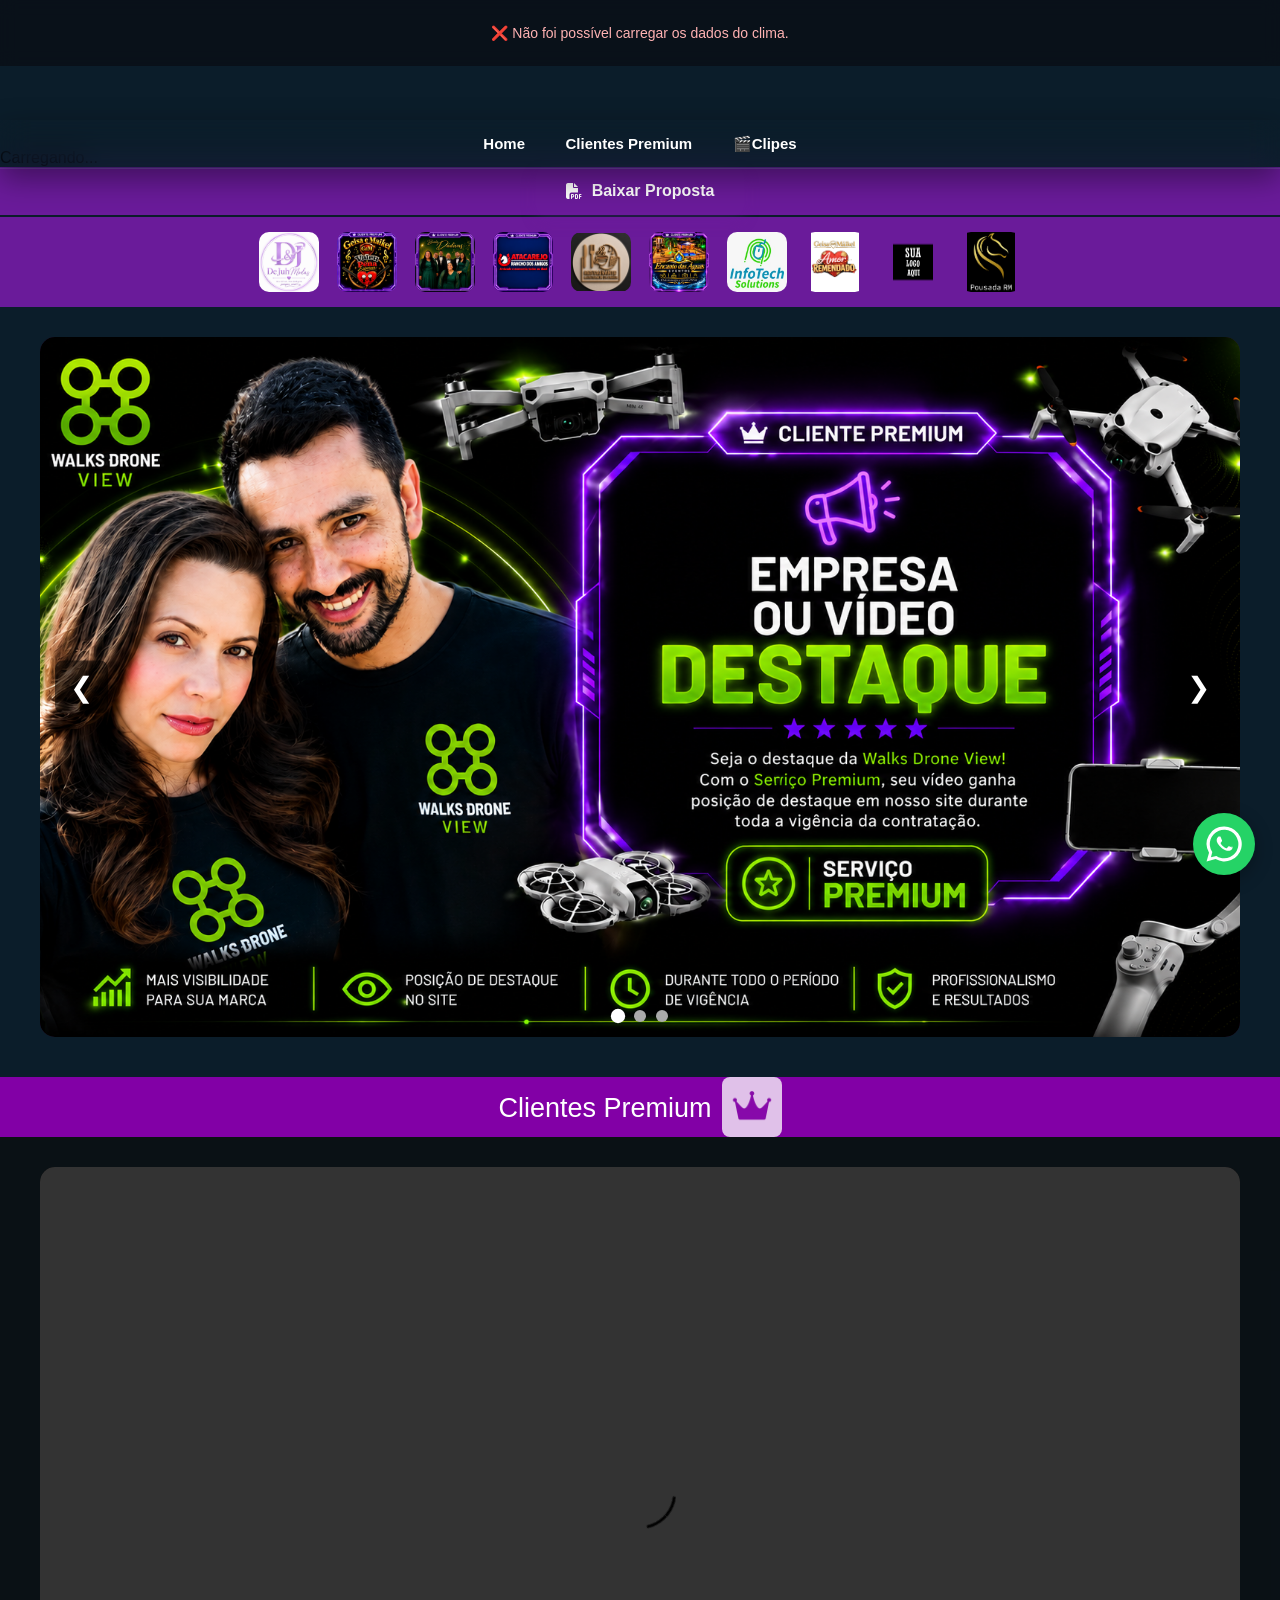
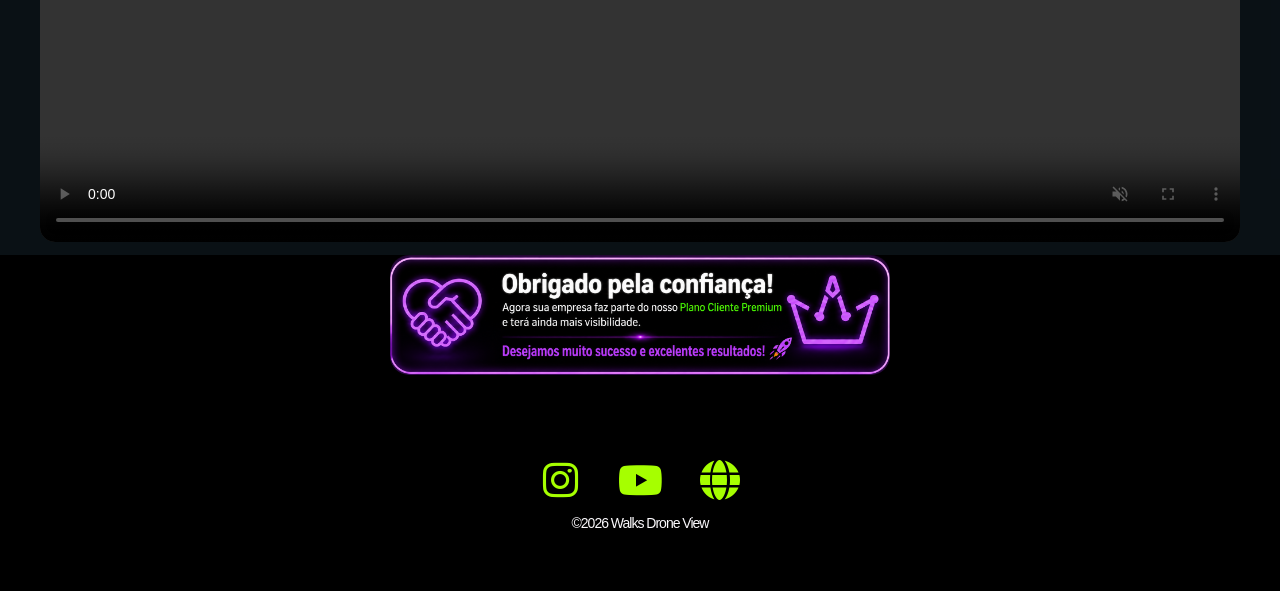
==== commit c7c43495: "Add files via upload" ====
--- a/index.html
+++ b/index.html
@@ -286,10 +286,10 @@
     </a>
 
 
-  <!--  <a href="https://www.instagram.com/ferreiralimarevita/" target="_blank">
-      <img src="./src/img/Ferreira lima Logo.png" width="70px" height="60px" alt="Ferreira Lima" class="patrocinador">
+   <a href="https://www.instagram.com/encantodasaguas.eventos?srtk=dDF5anNxaXJwMGM0/" target="_blank">
+      <img src="./src/img/LOGO Premium Encanto das Águas.png" width="70px" height="60px" alt="Encanto das Águas" class="patrocinador">
     </a>
---> 
+
     <a href="https://www.youtube.com/@InfoTechSolutionsRS" target="_blank">
         <img src="./src/img/infotech.jpeg"  width="70px" height="60px" alt="Cliente5" class="patrocinador">
       </a>
@@ -302,13 +302,13 @@
       <a href="#" target="_blank">
         <img src="./src/img/SUA marca aqui.png"  width="80px" height="70px" alt="Cliente5" class="patrocinador">
       </a>
-    <!--
+    
 
  <a href="https://www.instagram.com/pousada.rm/" target="_blank">
         <img src="./src/img/RM.jpg"  width="70px" height="60px" alt="Cliente5" class="patrocinador">
       </a>
 
-    
+    <!--
     <a href="https://www.instagram.com/studio_samiraleite?igsh=d3FwYXg1cGRweG1q" target="_blank">
         <img src="./src/img/SUA marca aqui.png"  width="70px" height="60px" alt="Cliente5" class="patrocinador">
       </a>
@@ -456,11 +456,11 @@
             <img src="./src/img/Banner Atacarejo Rancho dos Amigos.png" alt="Slide 2">
         </div>
 
-        <!-- Slide 3
+        
         <div class="slide">
-            <img src="/src/img/destaque2.png" alt="Slide 3">
+            <img src="./src/img/Banner Encanto das Águas Noite de Luxo.png" alt="Slide 3">
         </div>
-    -->
+
     </div>
 
     <!-- Setas -->
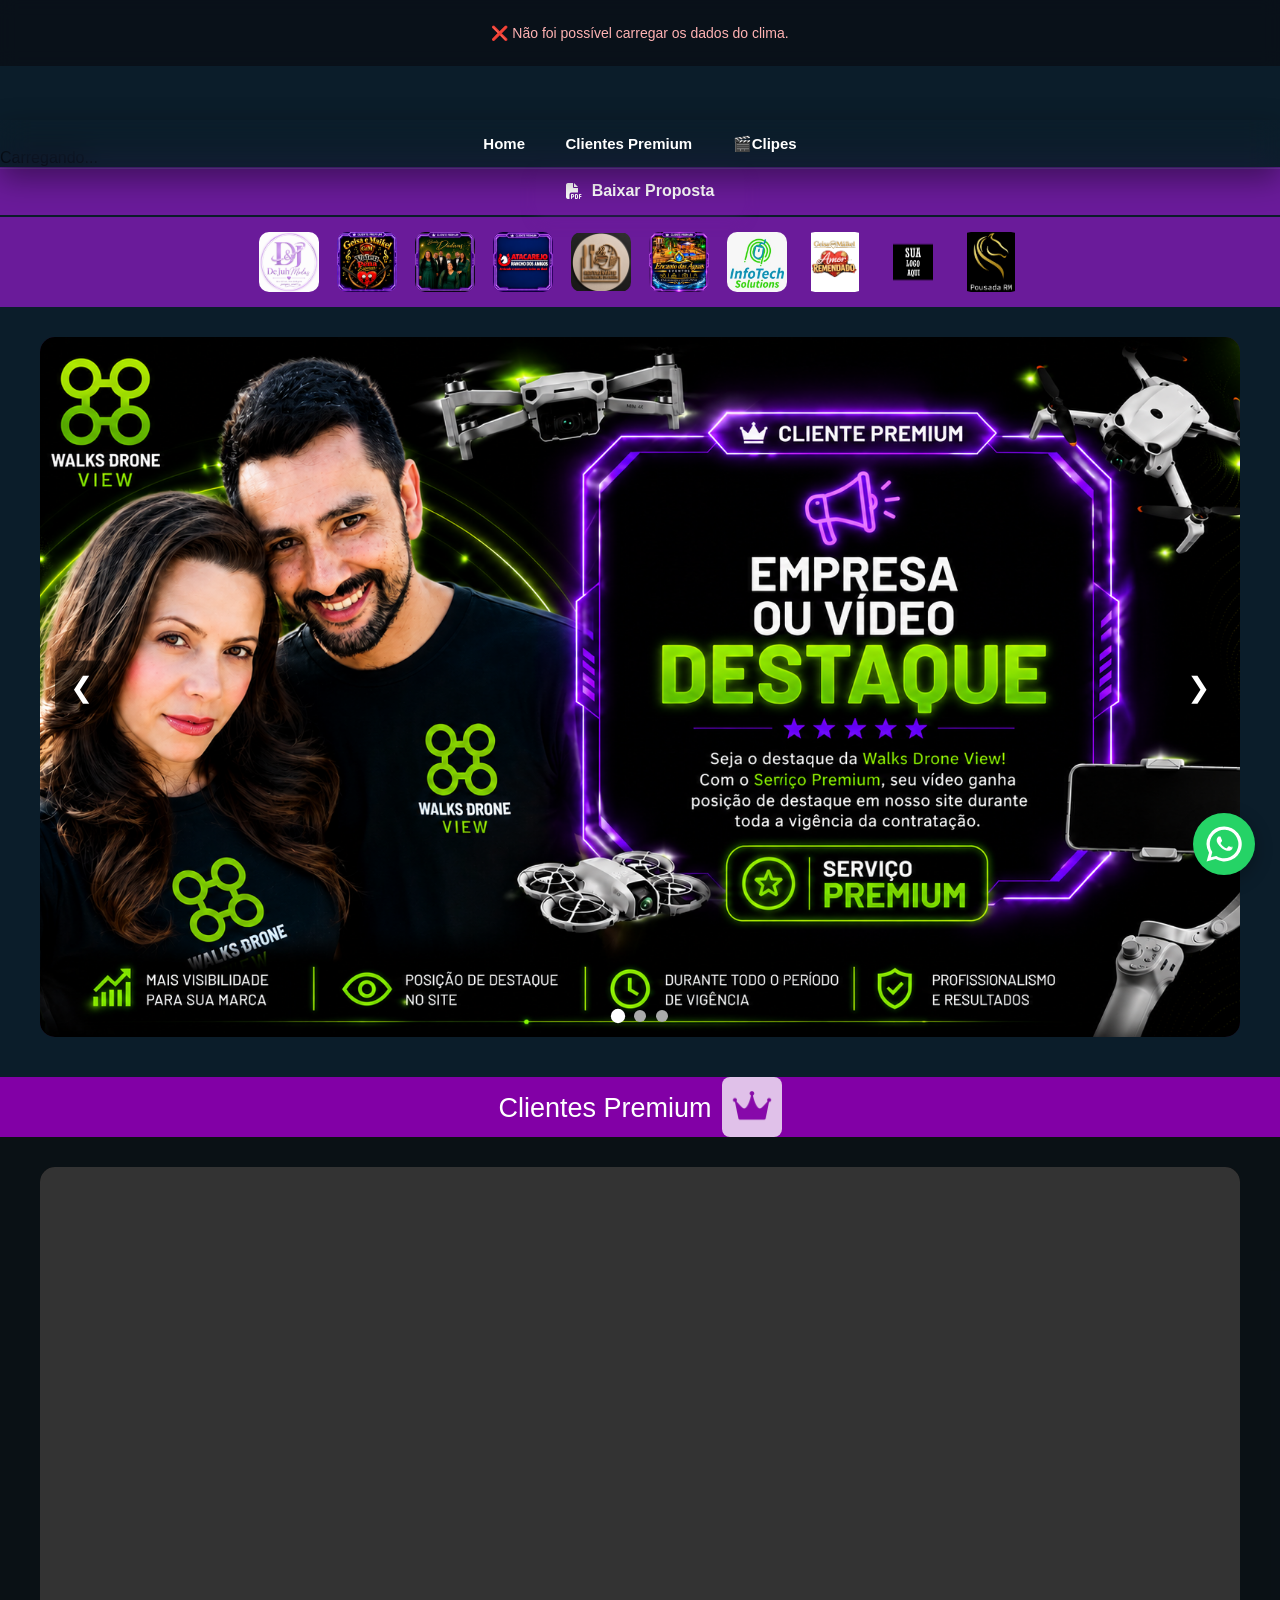
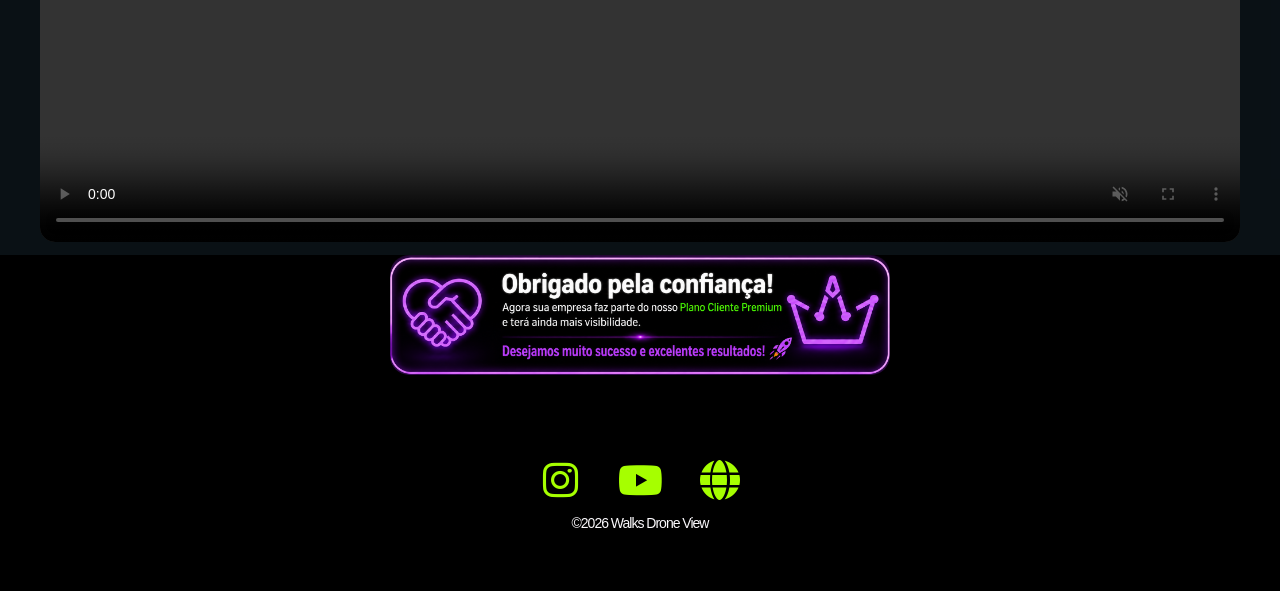
==== commit a3b24f9c: "Update print statement from 'Hello' to 'Goodbye'" ====
--- a/index.html
+++ b/index.html
@@ -456,11 +456,11 @@
             <img src="./src/img/Banner Atacarejo Rancho dos Amigos.png" alt="Slide 2">
         </div>
 
-        
+        <!--
         <div class="slide">
             <img src="./src/img/Banner Encanto das Águas Noite de Luxo.png" alt="Slide 3">
         </div>
-
+-->
     </div>
 
     <!-- Setas -->
